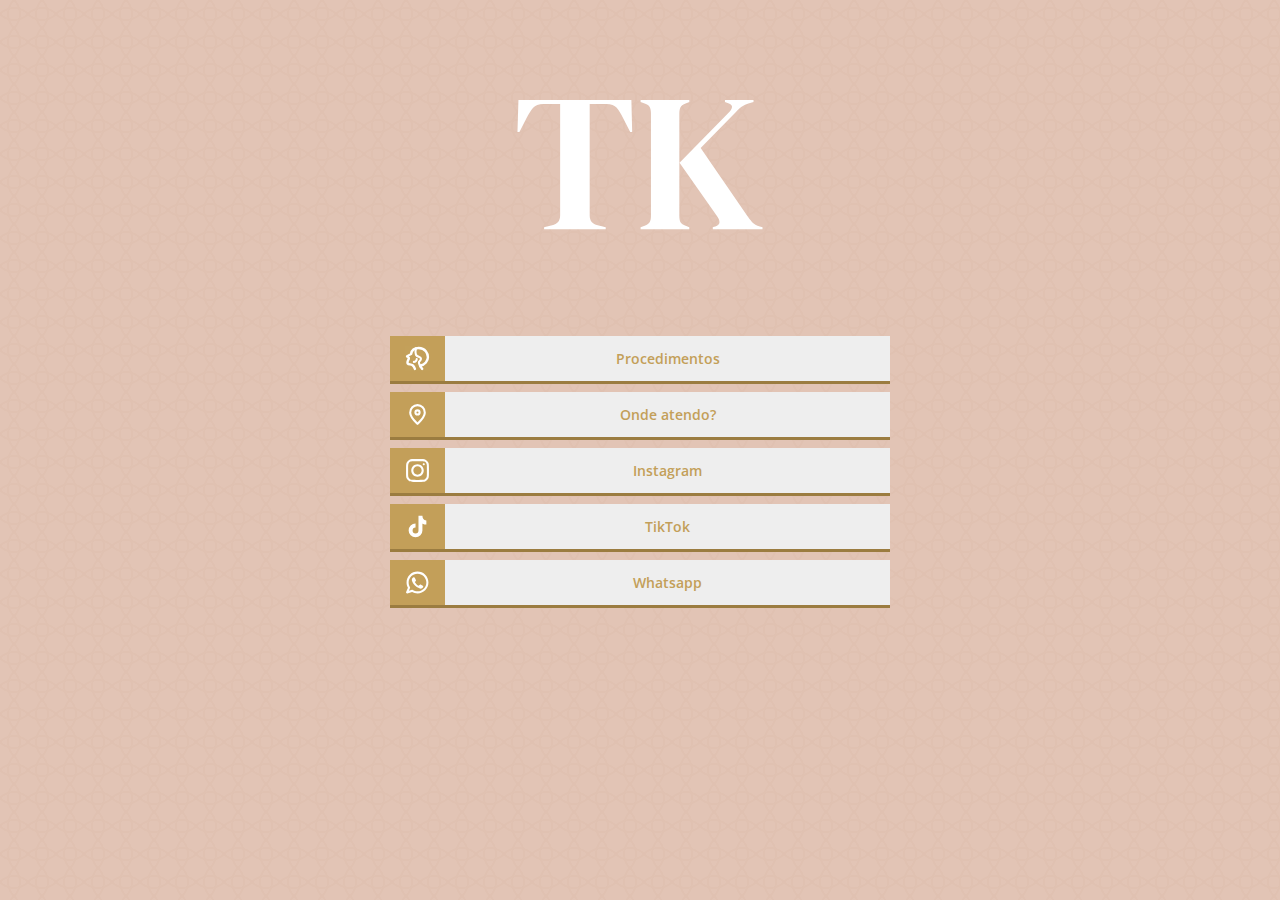
==== index.html @ b86bbc98 "initial commit" ====
<!DOCTYPE html>
<html lang="en">

<head>
    <meta charset="UTF-8">
    <meta name="viewport" content="width=device-width, initial-scale=1.0">
    <title>Document</title>
    <link rel="stylesheet" href="/assets/css/style.css">
    <link rel="stylesheet" href="/assets/css/logo.css">
</head>

<body>
    <div class="logo">
        <svg viewBox="0 0 447 238" fill="none" xmlns="http://www.w3.org/2000/svg">
            <path class="logo-K" d="M224.238 165V162.5L229.488 160.5C232.822 159.333 234.988 157.75 235.988 155.75C236.988 153.75 237.488 151.167 237.488 148V17.25C237.488 13.9167 236.988 11.25 235.988 9.25C234.988 7.25 232.822 5.66666 229.488 4.5L224.238 2.5V0H286.488V2.5L280.988 4.75C278.155 5.75 276.238 7.25 275.238 9.25C274.238 11.25 273.738 14 273.738 17.5V148.25C273.738 151.583 274.238 154.167 275.238 156C276.405 157.833 278.572 159.333 281.738 160.5L286.488 162.5V165H224.238ZM316.488 165V162.5L319.738 161.5C323.072 160.5 324.822 158.833 324.988 156.5C325.155 154.167 324.155 151.5 321.988 148.5L273.988 80.25L337.238 15.75C339.572 13.4167 340.822 11.1667 340.988 9.00001C341.322 6.83334 339.738 5.16666 336.238 3.99999L331.988 2.5V0H368.488V2.5L361.988 4.5C358.322 5.66666 355.405 7.08333 353.238 8.75001C351.072 10.4167 348.572 12.6667 345.738 15.5L300.988 61.25L359.738 147C362.238 150.667 364.572 153.667 366.738 156C369.072 158.333 372.322 160.167 376.488 161.5L379.988 162.5V165H316.488Z" fill="white"/>
            <path class="logo-T" d="M101 165V162.5L111.25 160C118.083 158.5 121.5 154.333 121.5 147.5V5H100.25C94.0833 5 89.6667 6.66667 87 10C84.3333 13.1667 81.5 17.5833 78.5 23.25L69.5 40.75H67L68.25 0H212.5L213.5 40.75H211L202 23.25C199.167 17.5833 196.417 13.1667 193.75 10C191.083 6.66667 186.667 5 180.5 5H159.25V147.5C159.25 154.333 162.667 158.5 169.5 160L179.75 162.5V165H101Z" fill="white"/>
            <g class="write-on" style="--d:1s">
                <path d="M310.575 237L320.838 213.735H323.148L333.411 237H330.606L328.032 231.06H315.921L313.38 237H310.575ZM321.96 216.903L316.911 228.783H327.075L322.026 216.903H321.96Z" fill="white"/>
                <path d="M291.03 237.297C288.742 237.297 286.784 236.813 285.156 235.845C283.528 234.877 282.274 233.502 281.394 231.72C280.536 229.938 280.107 227.815 280.107 225.351C280.107 222.909 280.536 220.797 281.394 219.015C282.274 217.233 283.528 215.858 285.156 214.89C286.784 213.922 288.742 213.438 291.03 213.438C292.636 213.438 294.11 213.691 295.452 214.197C296.816 214.703 297.971 215.44 298.917 216.408L297.861 218.619C296.849 217.673 295.793 216.991 294.693 216.573C293.615 216.133 292.416 215.913 291.096 215.913C288.478 215.913 286.476 216.738 285.09 218.388C283.704 220.038 283.011 222.359 283.011 225.351C283.011 228.365 283.704 230.697 285.09 232.347C286.476 233.997 288.478 234.822 291.096 234.822C292.416 234.822 293.615 234.613 294.693 234.195C295.793 233.755 296.849 233.062 297.861 232.116L298.917 234.327C297.971 235.273 296.816 236.01 295.452 236.538C294.11 237.044 292.636 237.297 291.03 237.297Z" fill="white"/>
                <path d="M262.292 237V213.735H264.998V237H262.292Z" fill="white"/>
                <path d="M237.919 237V216.078H229.471V213.735H249.106V216.078H240.658V237H237.919Z" fill="white"/>
                <path d="M203.16 237V213.735H217.845V216.012H205.8V224.064H217.152V226.341H205.8V234.723H217.845V237H203.16ZM209.958 211.755L213.852 206.079H216.855L212.004 211.755H209.958Z" fill="white"/>
                <path d="M178.787 237V216.078H170.339V213.735H189.974V216.078H181.526V237H178.787Z" fill="white"/>
                <path d="M150.553 237.297C148.727 237.297 147.077 237.066 145.603 236.604C144.129 236.12 142.853 235.427 141.775 234.525L142.732 232.347C143.854 233.205 145.031 233.843 146.263 234.261C147.495 234.679 148.925 234.888 150.553 234.888C152.533 234.888 153.996 234.525 154.942 233.799C155.91 233.051 156.394 232.072 156.394 230.862C156.394 229.894 156.042 229.124 155.338 228.552C154.656 227.98 153.501 227.529 151.873 227.199L148.441 226.506C146.373 226.066 144.822 225.351 143.788 224.361C142.776 223.349 142.27 222.007 142.27 220.335C142.27 218.949 142.622 217.739 143.326 216.705C144.052 215.671 145.053 214.868 146.329 214.296C147.605 213.724 149.079 213.438 150.751 213.438C152.313 213.438 153.765 213.691 155.107 214.197C156.449 214.681 157.582 215.385 158.506 216.309L157.549 218.421C156.559 217.519 155.514 216.87 154.414 216.474C153.314 216.056 152.082 215.847 150.718 215.847C148.98 215.847 147.594 216.254 146.56 217.068C145.526 217.86 145.009 218.916 145.009 220.236C145.009 221.292 145.328 222.128 145.966 222.744C146.626 223.36 147.693 223.811 149.167 224.097L152.599 224.823C154.821 225.285 156.46 225.989 157.516 226.935C158.594 227.859 159.133 229.124 159.133 230.73C159.133 232.028 158.781 233.172 158.077 234.162C157.395 235.152 156.405 235.922 155.107 236.472C153.831 237.022 152.313 237.297 150.553 237.297Z" fill="white"/>
                <path d="M113.882 237V213.735H128.567V216.012H116.522V224.064H127.874V226.341H116.522V234.723H128.567V237H113.882Z" fill="white"/>
            </g>
            <g>
                <path style="--d:1.55s" class="write-on" d="M431.978 112.624C430.799 112.624 429.863 112.243 429.17 111.48C428.546 110.648 428.234 109.677 428.234 108.568C428.234 107.528 428.477 106.523 428.962 105.552C429.725 103.957 430.695 102.397 431.874 100.872C433.122 99.2772 434.266 97.8906 435.306 96.7119C435.999 95.8106 436.346 95.0479 436.346 94.4239C436.346 93.5919 435.826 92.7599 434.786 91.9279C433.954 91.3732 433.191 90.6452 432.498 89.7439C432.013 89.0506 431.666 88.3572 431.458 87.6639C430.349 89.9519 428.927 92.6212 427.194 95.6719C425.53 98.6532 423.797 101.323 421.994 103.68C421.717 104.096 421.439 104.304 421.162 104.304C420.954 104.304 420.85 104.165 420.85 103.888C420.85 103.749 420.885 103.611 420.954 103.472C421.023 103.333 421.231 103.021 421.578 102.536C423.381 100.04 424.837 97.7172 425.946 95.5679C427.055 93.4186 428.026 91.4079 428.858 89.5359L431.146 84.4399C431.215 84.3012 431.285 84.1279 431.354 83.9199C431.493 83.6426 431.597 83.4692 431.666 83.3999C431.805 83.2612 431.943 83.1919 432.082 83.1919C432.359 83.1919 432.567 83.3306 432.706 83.6079C432.845 83.8852 432.845 84.2319 432.706 84.6479C432.567 85.4106 432.671 86.1732 433.018 86.9359C433.365 87.6986 433.815 88.3919 434.37 89.0159C434.925 89.5706 435.722 90.0906 436.762 90.5759C437.802 91.0612 438.738 91.6159 439.57 92.2399C440.402 92.8639 440.714 93.6612 440.506 94.6319C440.229 95.9492 439.501 97.2319 438.322 98.4799C437.143 99.7279 435.965 101.045 434.786 102.432C433.954 103.333 433.191 104.235 432.498 105.136C431.874 106.037 431.389 106.973 431.042 107.944C430.973 108.152 430.903 108.36 430.834 108.568C430.834 108.776 430.834 108.984 430.834 109.192C430.834 110.44 431.493 111.064 432.81 111.064C433.226 111.064 433.746 110.96 434.37 110.752C436.103 110.128 437.698 109.088 439.154 107.632C440.679 106.176 441.962 104.72 443.002 103.264C444.111 101.808 444.839 100.803 445.186 100.248C445.741 99.4159 446.087 98.9999 446.226 98.9999C446.434 98.9999 446.538 99.1732 446.538 99.5199C446.538 99.8666 446.434 100.213 446.226 100.56C444.701 102.987 442.967 105.275 441.026 107.424C439.085 109.573 437.005 111.099 434.786 112C433.746 112.416 432.81 112.624 431.978 112.624Z" fill="#C49F59"/>
                <path style="--d:1.45s" class="write-on" d="M408.074 112.832C405.232 112.832 403.152 112.208 401.834 110.96C400.517 109.643 399.858 107.909 399.858 105.76C399.858 105.205 399.893 104.651 399.962 104.096C400.101 103.472 400.24 102.848 400.378 102.224C400.725 100.976 401.28 99.5201 402.042 97.8561C402.874 96.1921 403.88 94.5627 405.058 92.9681C406.237 91.3734 407.52 90.0561 408.906 89.0161C410.293 87.9761 411.749 87.4561 413.274 87.4561C414.522 87.4561 415.458 87.9067 416.082 88.8081C416.776 89.7094 417.122 90.7841 417.122 92.0321C417.122 93.3494 416.706 94.7014 415.874 96.0881C415.112 97.4054 414.072 98.4801 412.754 99.312C411.229 100.352 409.496 100.872 407.554 100.872C406.306 100.872 405.162 100.629 404.122 100.144C403.082 102.224 402.562 104.269 402.562 106.28C402.562 107.736 402.978 108.984 403.81 110.024C404.642 111.064 406.029 111.584 407.97 111.584C410.328 111.584 412.408 111.029 414.21 109.92C416.013 108.741 417.677 107.216 419.202 105.344C420.797 103.472 422.322 101.461 423.778 99.312C423.986 99.1041 424.125 99.0001 424.194 99.0001C424.402 99.0001 424.506 99.1734 424.506 99.5201C424.506 99.8667 424.402 100.213 424.194 100.56C422.946 102.501 421.525 104.408 419.93 106.28C418.405 108.152 416.672 109.712 414.73 110.96C412.789 112.208 410.57 112.832 408.074 112.832ZM406.514 99.4161C408.317 99.4161 410.016 98.7921 411.61 97.5441C412.373 96.9894 413.032 96.3307 413.586 95.5681C414.141 94.8054 414.522 94.0427 414.73 93.2801C414.938 92.5174 415.042 91.8587 415.042 91.3041C415.042 89.7094 414.453 88.912 413.274 88.912C412.512 88.912 411.645 89.3627 410.674 90.2641C409.842 91.0267 408.976 91.9974 408.074 93.1761C407.242 94.3547 406.514 95.4987 405.89 96.6081C405.266 97.6481 404.85 98.4107 404.642 98.896C405.128 99.2427 405.752 99.4161 406.514 99.4161Z" fill="#C49F59"/>
                <path style="--d:1.35s" class="write-on" d="M388.104 113.04C386.995 113.04 386.024 112.589 385.192 111.688C384.36 110.787 383.944 109.365 383.944 107.424C383.944 105.968 384.221 104.339 384.776 102.536C385.4 100.664 386.197 98.7921 387.168 96.9201C388.139 95.0481 389.144 93.3841 390.184 91.9281C388.797 92.6908 387.133 93.9041 385.192 95.5681C383.32 97.2321 381.517 99.0695 379.784 101.08C378.051 103.021 376.699 104.859 375.728 106.592C375.381 107.216 374.792 107.667 373.96 107.944C373.197 108.152 372.885 108.117 373.024 107.84C373.093 107.771 373.371 107.181 373.856 106.072C374.411 104.893 374.965 103.68 375.52 102.432C376.075 101.184 376.421 100.352 376.56 99.9361C377.115 98.5495 377.496 97.4055 377.704 96.5041C377.981 95.5335 378.12 94.8055 378.12 94.3201C378.12 93.5575 377.843 93.1761 377.288 93.1761C376.664 93.1761 375.763 93.6615 374.584 94.6321C373.475 95.5335 372.365 96.5735 371.256 97.7521C370.216 98.8615 369.453 99.7281 368.968 100.352C368.275 101.184 367.443 102.259 366.472 103.576C365.571 104.824 364.704 106.107 363.872 107.424C363.109 108.741 362.589 109.92 362.312 110.96C362.243 111.237 362.173 111.48 362.104 111.688C362.035 111.827 361.965 111.965 361.896 112.104C361.619 112.589 361.237 112.555 360.752 112C360.197 111.376 359.92 110.371 359.92 108.984C359.92 107.528 360.163 105.899 360.648 104.096C361.203 102.224 361.827 100.525 362.52 99.0001C363.213 97.5441 363.837 96.2615 364.392 95.1521C365.016 94.0428 365.432 93.3495 365.64 93.0721C366.403 92.1015 367.2 91.3041 368.032 90.6801C368.864 90.0561 369.696 89.7441 370.528 89.7441C370.944 89.7441 371.256 89.8481 371.464 90.0561C371.741 90.2641 371.776 90.4375 371.568 90.5761C371.013 90.8535 370.285 91.6161 369.384 92.8641C368.483 94.0428 367.547 95.4295 366.576 97.0241C365.952 98.1335 365.155 99.6241 364.184 101.496C363.213 103.368 362.659 104.963 362.52 106.28C362.52 106.835 362.659 107.077 362.936 107.008C363.768 105.621 364.565 104.339 365.328 103.16C366.16 101.981 367.096 100.768 368.136 99.5201C369.176 98.2721 370.355 96.9895 371.672 95.6721C372.989 94.2855 374.272 93.1415 375.52 92.2401C376.837 91.2695 377.877 90.8188 378.64 90.8881C379.541 90.9575 380.165 91.2348 380.512 91.7201C380.859 92.2055 381.032 92.7948 381.032 93.4881C381.032 94.5975 380.789 95.7415 380.304 96.9201C379.819 98.0988 379.403 99.0695 379.056 99.8321L378.64 100.872C379.68 99.4855 380.963 98.0295 382.488 96.5041C384.013 94.9788 385.573 93.6268 387.168 92.4481C388.763 91.2001 390.149 90.3681 391.328 89.9521C392.021 89.6748 392.68 89.5361 393.304 89.5361C393.928 89.5361 394.24 89.7441 394.24 90.1601C394.24 90.2988 394.067 90.6455 393.72 91.2001C392.125 93.3495 390.704 95.5335 389.456 97.7521C388.208 99.9708 387.376 102.467 386.96 105.24C386.891 105.656 386.821 106.072 386.752 106.488C386.752 106.835 386.752 107.181 386.752 107.528C386.752 108.637 386.925 109.608 387.272 110.44C387.619 111.203 388.243 111.584 389.144 111.584C390.461 111.584 391.813 110.995 393.2 109.816C394.587 108.568 395.973 107.008 397.36 105.136C398.747 103.195 400.099 101.253 401.416 99.3121C401.555 99.1041 401.659 99.0001 401.728 99.0001C401.936 99.0001 402.04 99.1735 402.04 99.5201C402.04 99.9361 401.867 100.421 401.52 100.976C400.341 102.779 399.024 104.616 397.568 106.488C396.181 108.36 394.691 109.92 393.096 111.168C391.501 112.416 389.837 113.04 388.104 113.04Z" fill="#C49F59"/>
                <path style="--d:1.25s" class="write-on" d="M346.832 112.832C343.99 112.832 341.91 112.208 340.592 110.96C339.275 109.643 338.616 107.909 338.616 105.76C338.616 105.205 338.651 104.651 338.72 104.096C338.859 103.472 338.998 102.848 339.136 102.224C339.483 100.976 340.038 99.5201 340.8 97.8561C341.632 96.1921 342.638 94.5627 343.816 92.9681C344.995 91.3734 346.278 90.0561 347.664 89.0161C349.051 87.9761 350.507 87.4561 352.032 87.4561C353.28 87.4561 354.216 87.9067 354.84 88.8081C355.534 89.7094 355.88 90.7841 355.88 92.0321C355.88 93.3494 355.464 94.7014 354.632 96.0881C353.87 97.4054 352.83 98.4801 351.512 99.312C349.987 100.352 348.254 100.872 346.312 100.872C345.064 100.872 343.92 100.629 342.88 100.144C341.84 102.224 341.32 104.269 341.32 106.28C341.32 107.736 341.736 108.984 342.568 110.024C343.4 111.064 344.787 111.584 346.728 111.584C349.086 111.584 351.166 111.029 352.968 109.92C354.771 108.741 356.435 107.216 357.96 105.344C359.555 103.472 361.08 101.461 362.536 99.312C362.744 99.1041 362.883 99.0001 362.952 99.0001C363.16 99.0001 363.264 99.1734 363.264 99.5201C363.264 99.8667 363.16 100.213 362.952 100.56C361.704 102.501 360.283 104.408 358.688 106.28C357.163 108.152 355.43 109.712 353.488 110.96C351.547 112.208 349.328 112.832 346.832 112.832ZM345.272 99.4161C347.075 99.4161 348.774 98.7921 350.368 97.5441C351.131 96.9894 351.79 96.3307 352.344 95.5681C352.899 94.8054 353.28 94.0427 353.488 93.2801C353.696 92.5174 353.8 91.8587 353.8 91.3041C353.8 89.7094 353.211 88.912 352.032 88.912C351.27 88.912 350.403 89.3627 349.432 90.2641C348.6 91.0267 347.734 91.9974 346.832 93.1761C346 94.3547 345.272 95.4987 344.648 96.6081C344.024 97.6481 343.608 98.4107 343.4 98.896C343.886 99.2427 344.51 99.4161 345.272 99.4161Z" fill="#C49F59"/>
                <path style="--d:1.15s" class="write-on" d="M326.139 115.105C325.372 115.105 324.606 114.952 323.839 114.645C323.072 114.415 322.344 114.147 321.654 113.84C319.661 112.69 317.591 110.697 315.444 107.86C313.374 105.023 311.381 101.803 309.464 98.1999C307.624 94.5966 306.014 91.0316 304.634 87.5049C303.331 83.9016 302.411 80.7966 301.874 78.1899L301.759 78.3049C299.842 79.9916 297.696 81.8699 295.319 83.9399C292.942 85.9333 291.102 87.8883 289.799 89.8049C287.882 93.2549 286.349 96.4749 285.199 99.4649C284.126 102.378 283.589 104.793 283.589 106.71C283.589 108.013 283.857 108.972 284.394 109.585C284.854 110.275 285.084 110.85 285.084 111.31C285.084 112.077 284.624 112.307 283.704 112C281.787 111.157 280.829 109.355 280.829 106.595C280.829 104.142 281.481 101.19 282.784 97.7399C284.164 94.2899 285.966 90.5333 288.189 86.4699C290.412 82.4066 292.904 78.3049 295.664 74.1649C298.424 69.9483 301.222 65.9233 304.059 62.0899C306.972 58.2566 309.732 54.8449 312.339 51.8549C311.419 51.0883 310.116 50.5133 308.429 50.1299C306.742 49.7466 304.979 49.5166 303.139 49.4399C301.299 49.2866 299.727 49.2483 298.424 49.3249C297.121 49.3249 296.354 49.3249 296.124 49.3249C292.061 49.6316 288.112 50.1299 284.279 50.8199C280.522 51.4333 277.647 52.1616 275.654 53.0049C273.737 53.7716 272.204 54.6149 271.054 55.5349C269.904 56.3783 269.329 57.2983 269.329 58.2949C269.329 59.5983 270.479 60.9016 272.779 62.2049C272.932 62.3583 273.009 62.5116 273.009 62.6649C273.009 62.8949 272.932 63.0866 272.779 63.2399C272.626 63.3933 272.434 63.4316 272.204 63.3549C270.671 62.5116 269.521 61.5533 268.754 60.4799C268.064 59.4066 267.719 58.3716 267.719 57.3749C267.719 56.0716 268.256 54.8449 269.329 53.6949C270.402 52.5449 271.897 51.5866 273.814 50.8199C275.041 50.3599 277.034 49.8999 279.794 49.4399C282.554 48.9033 285.659 48.4816 289.109 48.1749C292.636 47.8683 296.086 47.7149 299.459 47.7149C303.446 47.7149 306.934 48.0216 309.924 48.6349C312.914 49.1716 314.601 50.2066 314.984 51.7399V51.9699C314.984 52.6599 314.831 53.3883 314.524 54.1549C314.294 54.8449 314.064 55.1133 313.834 54.9599L312.799 56.3399C309.732 60.0199 306.551 64.1599 303.254 68.7599C299.957 73.3599 296.929 77.9216 294.169 82.4449C295.396 81.4483 296.622 80.4516 297.849 79.4549C299.076 78.4583 300.302 77.3849 301.529 76.2349C301.452 75.3149 301.644 74.5866 302.104 74.0499C302.564 73.4366 303.024 73.1299 303.484 73.1299C303.944 73.1299 304.289 73.3599 304.519 73.8199C307.969 70.5999 312.071 67.2649 316.824 63.8149C321.577 60.3649 326.599 57.1449 331.889 54.1549C337.256 51.0883 342.546 48.6349 347.759 46.7949C352.972 44.8783 357.764 43.9199 362.134 43.9199C362.977 43.9199 363.744 43.9583 364.434 44.0349C365.201 44.1116 365.929 44.2266 366.619 44.3799C367.386 44.6099 367.769 44.9933 367.769 45.5299C367.769 45.9899 367.539 46.3733 367.079 46.6799C366.696 46.9866 366.159 47.1016 365.469 47.0249C364.319 46.7949 363.092 46.6799 361.789 46.6799C357.956 46.6799 353.547 47.5233 348.564 49.2099C343.581 50.8966 338.444 53.1583 333.154 55.9949C327.864 58.7549 322.766 61.8216 317.859 65.1949C312.952 68.5683 308.659 71.9033 304.979 75.1999C305.362 76.7333 306.014 78.8799 306.934 81.6399C307.931 84.3999 309.081 87.4283 310.384 90.7249C311.764 93.9449 313.182 97.0883 314.639 100.155C316.172 103.222 317.667 105.905 319.124 108.205C320.657 110.428 322.114 111.923 323.494 112.69C324.337 113.15 325.219 113.38 326.139 113.38C327.672 113.38 329.014 112.92 330.164 112C331.314 111.003 332.272 109.892 333.039 108.665C333.882 107.362 334.534 106.288 334.994 105.445C335.224 105.062 335.531 104.87 335.914 104.87C336.297 104.87 336.489 105.062 336.489 105.445C336.489 105.598 336.451 105.675 336.374 105.675C335.914 106.825 335.224 108.167 334.304 109.7C333.384 111.157 332.234 112.422 330.854 113.495C329.551 114.568 327.979 115.105 326.139 115.105Z" fill="#C49F59"/>
                <path style="--d:1.05s" class="write-on" d="M226.669 113.696C225.185 113.696 223.842 113.59 222.641 113.378C221.51 113.166 220.662 112.954 220.097 112.742C219.319 112.459 218.719 112.106 218.295 111.682C217.941 111.187 217.765 110.763 217.765 110.41C217.765 109.915 218.012 109.668 218.507 109.668C218.86 109.668 219.284 109.88 219.779 110.304C220.768 111.152 221.722 111.647 222.641 111.788C223.418 111.788 224.443 111.682 225.715 111.47C226.987 111.187 227.87 110.799 228.365 110.304C229.213 109.456 229.637 108.608 229.637 107.76C229.637 107.195 229.46 106.665 229.107 106.17C228.824 105.605 228.4 105.075 227.835 104.58C226.916 103.803 225.997 103.025 225.079 102.248C224.16 101.4 223.383 100.481 222.747 99.4921C221.757 97.9374 221.263 96.4181 221.263 94.9341C221.263 92.6727 222.005 90.5527 223.489 88.5741C225.043 86.5954 226.704 84.9701 228.471 83.6981C230.379 82.3554 232.322 81.6841 234.301 81.6841C235.361 81.6841 236.35 81.9314 237.269 82.4261C238.187 82.8501 238.894 83.5567 239.389 84.5461C239.459 84.6874 239.495 84.8641 239.495 85.0761C239.495 85.5001 239.353 85.7827 239.071 85.9241C238.788 86.0654 238.576 85.9241 238.435 85.5001C238.011 84.3694 236.845 83.8041 234.937 83.8041C233.806 83.8041 232.569 84.0161 231.227 84.4401C229.955 84.8641 228.93 85.3587 228.153 85.9241C225.75 87.7614 224.549 90.1288 224.549 93.0261C224.549 95.0754 225.22 96.9128 226.563 98.5381C227.481 99.6688 228.435 100.729 229.425 101.718C230.485 102.637 231.368 103.555 232.075 104.474C232.781 105.322 233.029 106.17 232.817 107.018C232.463 108.573 231.439 109.845 229.743 110.834C228.117 111.753 226.598 112.283 225.185 112.424C225.609 112.495 226.386 112.53 227.517 112.53C231.545 112.53 234.972 111.187 237.799 108.502C240.696 105.817 243.346 102.637 245.749 98.9621C245.89 98.7501 246.031 98.6441 246.173 98.6441C246.314 98.6441 246.385 98.8207 246.385 99.1741C246.385 99.5981 246.208 100.093 245.855 100.658C243.169 104.757 240.378 107.972 237.481 110.304C234.654 112.565 231.05 113.696 226.669 113.696Z" fill="#C49F59"/>
                <path style="--d:0.95s" class="write-on" d="M203.789 112.848C200.892 112.848 198.772 112.212 197.429 110.94C196.087 109.597 195.415 107.831 195.415 105.64C195.415 105.075 195.451 104.509 195.521 103.944C195.663 103.308 195.804 102.672 195.945 102.036C196.299 100.764 196.864 99.2799 197.641 97.5839C198.489 95.8879 199.514 94.2272 200.715 92.6019C201.917 90.9765 203.224 89.6339 204.637 88.5739C206.051 87.5139 207.535 86.9839 209.089 86.9839C210.361 86.9839 211.315 87.4432 211.951 88.3619C212.658 89.2806 213.011 90.3759 213.011 91.6479C213.011 92.9906 212.587 94.3686 211.739 95.7819C210.962 97.1246 209.902 98.2199 208.559 99.0679C207.005 100.128 205.238 100.658 203.259 100.658C201.987 100.658 200.821 100.411 199.761 99.9159C198.701 102.036 198.171 104.121 198.171 106.17C198.171 107.654 198.595 108.926 199.443 109.986C200.291 111.046 201.705 111.576 203.683 111.576C206.086 111.576 208.206 111.011 210.043 109.88C211.881 108.679 213.577 107.124 215.131 105.216C216.757 103.308 218.311 101.259 219.795 99.0679C220.007 98.8559 220.149 98.7499 220.219 98.7499C220.431 98.7499 220.537 98.9266 220.537 99.2799C220.537 99.6332 220.431 99.9865 220.219 100.34C218.947 102.319 217.499 104.262 215.873 106.17C214.319 108.078 212.552 109.668 210.573 110.94C208.595 112.212 206.333 112.848 203.789 112.848ZM202.199 99.1739C204.037 99.1739 205.768 98.5379 207.393 97.2659C208.171 96.7006 208.842 96.0292 209.407 95.2519C209.973 94.4746 210.361 93.6972 210.573 92.9199C210.785 92.1425 210.891 91.4712 210.891 90.9059C210.891 89.2806 210.291 88.4679 209.089 88.4679C208.312 88.4679 207.429 88.9272 206.439 89.8459C205.591 90.6232 204.708 91.6125 203.789 92.8139C202.941 94.0152 202.199 95.1812 201.563 96.3119C200.927 97.3719 200.503 98.1492 200.291 98.6439C200.786 98.9972 201.422 99.1739 202.199 99.1739Z" fill="#C49F59"/>
                <path style="--d:0.85s" class="write-on" d="M182.916 112.636C181.715 112.636 180.761 112.247 180.054 111.47C179.418 110.622 179.1 109.632 179.1 108.502C179.1 107.442 179.348 106.417 179.842 105.428C180.62 103.802 181.609 102.212 182.81 100.658C184.082 99.0324 185.248 97.619 186.308 96.4177C187.015 95.499 187.368 94.7217 187.368 94.0857C187.368 93.2377 186.838 92.3897 185.778 91.5417C184.93 90.9764 184.153 90.2344 183.446 89.3157C182.952 88.609 182.598 87.9024 182.386 87.1957C181.256 89.5277 179.807 92.2484 178.04 95.3577C176.344 98.3964 174.578 101.117 172.74 103.52C172.458 103.944 172.175 104.156 171.892 104.156C171.68 104.156 171.574 104.014 171.574 103.732C171.574 103.59 171.61 103.449 171.68 103.308C171.751 103.166 171.963 102.848 172.316 102.354C174.154 99.8097 175.638 97.4424 176.768 95.2517C177.899 93.061 178.888 91.0117 179.736 89.1037L182.068 83.9097C182.139 83.7684 182.21 83.5917 182.28 83.3797C182.422 83.097 182.528 82.9204 182.598 82.8497C182.74 82.7084 182.881 82.6377 183.022 82.6377C183.305 82.6377 183.517 82.779 183.658 83.0617C183.8 83.3444 183.8 83.6977 183.658 84.1217C183.517 84.899 183.623 85.6764 183.976 86.4537C184.33 87.231 184.789 87.9377 185.354 88.5737C185.92 89.139 186.732 89.669 187.792 90.1637C188.852 90.6584 189.806 91.2237 190.654 91.8597C191.502 92.4957 191.82 93.3084 191.608 94.2977C191.326 95.6404 190.584 96.9477 189.382 98.2197C188.181 99.4917 186.98 100.834 185.778 102.248C184.93 103.166 184.153 104.085 183.446 105.004C182.81 105.922 182.316 106.876 181.962 107.866C181.892 108.078 181.821 108.29 181.75 108.502C181.75 108.714 181.75 108.926 181.75 109.138C181.75 110.41 182.422 111.046 183.764 111.046C184.188 111.046 184.718 110.94 185.354 110.728C187.121 110.092 188.746 109.032 190.23 107.548C191.785 106.064 193.092 104.58 194.152 103.096C195.283 101.612 196.025 100.587 196.378 100.022C196.944 99.1737 197.297 98.7497 197.438 98.7497C197.65 98.7497 197.756 98.9264 197.756 99.2797C197.756 99.633 197.65 99.9864 197.438 100.34C195.884 102.813 194.117 105.145 192.138 107.336C190.16 109.526 188.04 111.081 185.778 112C184.718 112.424 183.764 112.636 182.916 112.636Z" fill="#C49F59"/>
                <path style="--d:0.75s" class="write-on" d="M141.283 141.892C139.163 141.892 137.715 141.256 136.937 139.984C136.513 139.207 136.301 138.394 136.301 137.546C136.301 136.698 136.513 135.779 136.937 134.79C137.291 133.801 137.75 132.811 138.315 131.822C139.305 130.197 140.471 128.607 141.813 127.052C143.156 125.497 144.463 124.084 145.735 122.812C147.078 121.54 148.173 120.551 149.021 119.844C150.435 118.643 152.166 117.229 154.215 115.604C156.265 113.979 158.349 112.601 160.469 111.47C160.611 111.399 160.752 111.364 160.893 111.364C161.105 111.364 161.211 111.47 161.211 111.682C161.211 112.106 161.035 112.389 160.681 112.53C159.763 113.025 158.597 113.767 157.183 114.756C155.77 115.816 154.357 116.876 152.943 117.936C151.601 119.067 150.47 120.056 149.551 120.904C148.845 121.54 147.855 122.494 146.583 123.766C145.382 125.038 144.181 126.451 142.979 128.006C141.707 129.631 140.647 131.257 139.799 132.882C139.517 133.447 139.199 134.189 138.845 135.108C138.492 136.097 138.315 137.016 138.315 137.864C138.315 138.571 138.527 139.136 138.951 139.56C139.305 140.055 139.976 140.302 140.965 140.302C142.449 140.302 143.969 139.772 145.523 138.712C147.078 137.652 148.597 136.309 150.081 134.684C151.565 133.129 152.873 131.539 154.003 129.914C155.205 128.359 156.123 127.017 156.759 125.886C158.455 123.059 159.975 119.985 161.317 116.664C162.731 113.413 163.826 110.057 164.603 106.594C165.381 103.131 165.628 99.8454 165.345 96.736C165.275 95.3227 164.957 93.9447 164.391 92.602C164.109 94.8634 163.261 97.266 161.847 99.81C160.505 102.354 159.127 104.474 157.713 106.17C156.583 107.513 155.381 108.749 154.109 109.88C152.908 110.94 151.707 111.682 150.505 112.106C149.445 112.53 148.527 112.742 147.749 112.742C146.477 112.742 145.559 112.318 144.993 111.47C144.428 110.622 144.145 109.562 144.145 108.29C144.145 107.301 144.251 106.347 144.463 105.428C144.605 105.004 144.958 103.944 145.523 102.248C146.159 100.552 146.972 98.6794 147.961 96.63C149.021 94.5807 150.152 92.814 151.353 91.33C152.555 89.7754 153.791 88.998 155.063 88.998C155.629 88.998 155.911 89.1394 155.911 89.422C155.911 89.7047 155.77 89.9874 155.487 90.27C154.074 91.966 152.731 93.98 151.459 96.312C150.258 98.5734 149.233 100.729 148.385 102.778C147.608 104.827 147.149 106.382 147.007 107.442C146.795 109.703 147.467 110.834 149.021 110.834C150.293 110.834 151.601 110.339 152.943 109.35C154.286 108.29 155.593 106.947 156.865 105.322C158.42 103.343 159.692 101.294 160.681 99.174C161.671 97.054 162.377 95.2167 162.801 93.662C162.943 93.238 163.084 92.7787 163.225 92.284C163.437 91.7894 163.543 91.2947 163.543 90.8V90.694C163.543 90.1994 163.932 89.952 164.709 89.952C165.204 89.952 165.663 90.27 166.087 90.906C167.43 93.0967 168.101 95.9587 168.101 99.492C168.101 102.531 167.642 105.781 166.723 109.244C165.875 112.707 164.674 116.134 163.119 119.526C161.635 122.989 159.904 126.204 157.925 129.172C155.947 132.211 153.827 134.79 151.565 136.91C149.375 139.03 147.184 140.479 144.993 141.256C143.651 141.68 142.414 141.892 141.283 141.892Z" fill="#C49F59"/>
                <path style="--d:0.65s" class="write-on" d="M133.437 113.06C132.306 113.06 131.317 112.601 130.469 111.682C129.621 110.763 129.197 109.315 129.197 107.336C129.197 105.852 129.479 104.191 130.045 102.354C130.681 100.446 131.493 98.538 132.483 96.63C133.472 94.722 134.497 93.026 135.557 91.542C134.143 92.3193 132.447 93.556 130.469 95.252C128.561 96.948 126.723 98.8207 124.957 100.87C123.19 102.849 121.812 104.721 120.823 106.488C120.469 107.124 119.869 107.583 119.021 107.866C118.243 108.078 117.925 108.043 118.067 107.76C118.137 107.689 118.42 107.089 118.915 105.958C119.48 104.757 120.045 103.52 120.611 102.248C121.176 100.976 121.529 100.128 121.671 99.704C122.236 98.2907 122.625 97.1247 122.837 96.206C123.119 95.2167 123.261 94.4747 123.261 93.98C123.261 93.2027 122.978 92.814 122.413 92.814C121.777 92.814 120.858 93.3087 119.657 94.298C118.526 95.2167 117.395 96.2767 116.265 97.478C115.205 98.6087 114.427 99.492 113.933 100.128C113.226 100.976 112.378 102.071 111.389 103.414C110.47 104.686 109.587 105.993 108.739 107.336C107.961 108.679 107.431 109.88 107.149 110.94C107.078 111.223 107.007 111.47 106.937 111.682C106.866 111.823 106.795 111.965 106.725 112.106C106.442 112.601 106.053 112.565 105.559 112C104.993 111.364 104.711 110.339 104.711 108.926C104.711 107.442 104.958 105.781 105.453 103.944C106.018 102.036 106.654 100.305 107.361 98.75C108.067 97.266 108.703 95.9587 109.269 94.828C109.905 93.6973 110.329 92.9907 110.541 92.708C111.318 91.7187 112.131 90.906 112.979 90.27C113.827 89.634 114.675 89.316 115.523 89.316C115.947 89.316 116.265 89.422 116.477 89.634C116.759 89.846 116.795 90.0227 116.583 90.164C116.017 90.4467 115.275 91.224 114.357 92.496C113.438 93.6973 112.484 95.1107 111.495 96.736C110.859 97.8667 110.046 99.386 109.057 101.294C108.067 103.202 107.502 104.827 107.361 106.17C107.361 106.735 107.502 106.983 107.785 106.912C108.633 105.499 109.445 104.191 110.223 102.99C111.071 101.789 112.025 100.552 113.085 99.28C114.145 98.008 115.346 96.7007 116.689 95.358C118.031 93.9447 119.339 92.7787 120.611 91.86C121.953 90.8707 123.013 90.4113 123.791 90.482C124.709 90.5527 125.345 90.8353 125.699 91.33C126.052 91.8247 126.229 92.4253 126.229 93.132C126.229 94.2627 125.981 95.4287 125.487 96.63C124.992 97.8313 124.568 98.8207 124.215 99.598L123.791 100.658C124.851 99.2447 126.158 97.7607 127.713 96.206C129.267 94.6513 130.857 93.2733 132.483 92.072C134.108 90.8 135.521 89.952 136.723 89.528C137.429 89.2453 138.101 89.104 138.737 89.104C139.373 89.104 139.691 89.316 139.691 89.74C139.691 89.8813 139.514 90.2347 139.161 90.8C137.535 92.9907 136.087 95.2167 134.815 97.478C133.543 99.7393 132.695 102.283 132.271 105.11C132.2 105.534 132.129 105.958 132.059 106.382C132.059 106.735 132.059 107.089 132.059 107.442C132.059 108.573 132.235 109.562 132.589 110.41C132.942 111.187 133.578 111.576 134.497 111.576C135.839 111.576 137.217 110.975 138.631 109.774C140.044 108.502 141.457 106.912 142.871 105.004C144.284 103.025 145.662 101.047 147.005 99.068C147.146 98.856 147.252 98.75 147.323 98.75C147.535 98.75 147.641 98.9267 147.641 99.28C147.641 99.704 147.464 100.199 147.111 100.764C145.909 102.601 144.567 104.474 143.083 106.382C141.669 108.29 140.15 109.88 138.525 111.152C136.899 112.424 135.203 113.06 133.437 113.06Z" fill="#C49F59"/>
                <path style="--d:0.55s" class="write-on" d="M93.3671 112.742C92.0951 112.742 91.1411 112.318 90.5051 111.47C89.9398 110.622 89.6571 109.527 89.6571 108.184C89.6571 107.265 89.7631 106.347 89.9751 105.428C90.0458 105.287 90.1518 104.969 90.2931 104.474C90.4344 103.909 90.6464 103.273 90.9291 102.566C89.9398 104.121 88.6678 105.852 87.1131 107.76C85.6291 109.597 83.9684 110.975 82.1311 111.894C81.0711 112.389 80.0111 112.636 78.9511 112.636C77.5378 112.636 76.4071 112.106 75.5591 111.046C74.7111 109.915 74.2871 108.361 74.2871 106.382C74.2871 104.757 74.6404 103.025 75.3471 101.188C76.0538 99.2802 77.0784 97.3368 78.4211 95.3582C79.2691 94.0862 80.3644 92.8495 81.7071 91.6482C83.0498 90.4468 84.4984 89.4575 86.0531 88.6802C87.6078 87.9028 89.0918 87.5142 90.5051 87.5142C91.9184 87.5142 93.1198 87.9028 94.1091 88.6802C95.0984 89.4575 95.6284 90.6235 95.6991 92.1782C95.6991 92.3902 95.5931 92.5668 95.3811 92.7082C95.2398 92.7788 95.0984 92.6728 94.9571 92.3902C94.1091 90.4822 92.7311 89.5282 90.8231 89.5282C89.5511 89.5282 88.2084 90.1288 86.7951 91.3302C85.3818 92.4608 84.0038 93.9095 82.6611 95.6762C81.3184 97.4428 80.1524 99.2095 79.1631 100.976C78.3151 102.531 77.6791 103.944 77.2551 105.216C76.9018 106.488 76.7251 107.583 76.7251 108.502C76.7251 110.41 77.4671 111.364 78.9511 111.364C79.7284 111.364 80.5764 111.117 81.4951 110.622C82.3431 110.127 83.3678 109.244 84.5691 107.972C85.8411 106.7 87.0778 105.287 88.2791 103.732C89.5511 102.177 90.6818 100.658 91.6711 99.1742C92.7311 97.6902 93.5084 96.5242 94.0031 95.6762C95.0631 93.9095 96.1584 92.3548 97.2891 91.0122C98.4198 89.6695 99.5504 88.9982 100.681 88.9982C101.246 88.9982 101.529 89.1395 101.529 89.4222C101.529 89.7048 101.388 89.9875 101.105 90.2702C99.6918 91.9662 98.3491 93.9802 97.0771 96.3122C95.8758 98.5735 94.8511 100.729 94.0031 102.778C93.2258 104.827 92.7664 106.382 92.6251 107.442C92.4131 109.703 93.0844 110.834 94.6391 110.834C94.8511 110.834 95.0631 110.834 95.2751 110.834C95.4871 110.763 95.7344 110.693 96.0171 110.622C97.5011 110.127 98.9498 109.209 100.363 107.866C101.776 106.523 103.084 105.075 104.285 103.52C105.486 101.895 106.476 100.481 107.253 99.2802C107.465 98.9975 107.642 98.8562 107.783 98.8562C107.995 98.8562 108.101 99.0328 108.101 99.3862C108.101 99.5982 107.995 99.8808 107.783 100.234C107.288 100.941 106.829 101.647 106.405 102.354C105.981 102.99 105.557 103.591 105.133 104.156C104.992 104.439 104.815 104.686 104.603 104.898C104.391 105.11 104.179 105.357 103.967 105.64C103.048 106.771 101.847 108.007 100.363 109.35C98.9498 110.622 97.5364 111.541 96.1231 112.106C95.0631 112.53 94.1444 112.742 93.3671 112.742Z" fill="#C49F59"/>
                <path style="--d:0.45s" class="write-on" d="M47.0923 112.53C46.5977 112.53 46.209 112.247 45.9263 111.682C45.6437 111.117 45.5023 110.445 45.5023 109.668C45.5023 108.537 45.6437 107.301 45.9263 105.958C46.2797 104.545 46.633 103.273 46.9863 102.142C47.3397 100.941 47.587 100.128 47.7283 99.7039C48.7177 97.0892 49.9897 94.1212 51.5443 90.7999C53.099 87.4079 54.9363 84.1219 57.0563 80.9419C59.247 77.6912 61.6497 74.8999 64.2643 72.5679C66.879 70.1652 69.7057 68.6106 72.7443 67.9039C73.0977 67.8332 73.4157 67.7979 73.6983 67.7979C74.0517 67.7272 74.3697 67.6919 74.6523 67.6919C75.783 67.6919 76.7017 67.9392 77.4083 68.4339C78.115 68.8579 78.5743 69.4232 78.7863 70.1299C78.7863 70.2006 78.7863 70.2712 78.7863 70.3419C78.857 70.4126 78.8923 70.5186 78.8923 70.6599C78.8923 71.0132 78.7863 71.1899 78.5743 71.1899C78.221 71.1899 78.009 70.9426 77.9383 70.4479C77.8677 70.0946 77.5497 69.8472 76.9843 69.7059C76.419 69.4939 75.783 69.3879 75.0763 69.3879C72.7443 69.3879 70.377 70.4126 67.9743 72.4619C65.6423 74.4406 63.3457 76.9846 61.0843 80.0939C58.8937 83.1326 56.8797 86.2772 55.0423 89.5279C53.2757 92.7786 51.827 95.6759 50.6963 98.2199C50.6257 98.3612 50.4137 98.8912 50.0603 99.8099C49.7777 100.729 49.4597 101.824 49.1063 103.096C48.753 104.368 48.4703 105.605 48.2583 106.806L51.1203 102.566C52.7457 100.163 54.7243 97.7606 57.0563 95.3579C59.3883 92.8846 61.9323 90.8706 64.6883 89.3159C64.971 89.1746 65.2537 89.0686 65.5363 88.9979C65.8897 88.9272 66.2077 88.8919 66.4903 88.8919C67.1263 88.8919 67.4443 89.1039 67.4443 89.5279C67.4443 89.6692 67.2677 90.0226 66.9143 90.5879C65.4303 92.5666 64.2643 94.6512 63.4163 96.8419C62.5683 98.9619 62.0383 101.294 61.8263 103.838C61.7557 105.393 61.897 106.841 62.2503 108.184C62.6743 109.527 63.5577 110.198 64.9003 110.198C66.3843 110.198 67.833 109.562 69.2463 108.29C70.7303 106.947 72.073 105.428 73.2743 103.732C74.5463 101.965 75.6417 100.411 76.5603 99.0679C76.7017 98.8559 76.8077 98.7499 76.8783 98.7499C77.0903 98.7499 77.1963 98.9619 77.1963 99.3859C77.1963 99.8099 77.0197 100.305 76.6663 100.87C75.5357 102.566 74.299 104.262 72.9563 105.958C71.6843 107.654 70.3063 109.067 68.8223 110.198C67.3383 111.329 65.713 111.894 63.9463 111.894C62.1797 111.894 60.9077 111.223 60.1303 109.88C59.353 108.537 58.9643 106.912 58.9643 105.004C58.9643 102.955 59.2823 100.764 59.9183 98.4319C60.625 96.0999 61.4377 94.1566 62.3563 92.6019C60.519 93.9446 58.611 95.6406 56.6323 97.6899C54.6537 99.6686 52.9577 101.789 51.5443 104.05C51.0497 104.969 50.343 106.135 49.4243 107.548C48.5057 108.891 47.9757 110.021 47.8343 110.94C47.6223 112 47.375 112.53 47.0923 112.53Z" fill="#C49F59"/>
                <path style="--d:0.35s" class="write-on" d="M7.12999 65.0798C4.98333 64.1598 3.37333 63.1632 2.29999 62.0898C1.30333 60.9398 0.804993 59.7898 0.804993 58.6398C0.804993 57.2598 1.53333 55.9182 2.98999 54.6148C4.52333 53.3115 6.66999 52.2382 9.42999 51.3948C10.6567 51.0115 12.765 50.6282 15.755 50.2448C18.745 49.7848 22.2717 49.3632 26.335 48.9798C30.3983 48.5965 34.6917 48.2898 39.215 48.0598C43.815 47.8298 48.3383 47.7148 52.785 47.7148C57.2317 47.7148 61.3717 47.8682 65.205 48.1748C69.0383 48.4815 72.22 49.0182 74.75 49.7848C77.28 50.4748 78.8133 51.4715 79.35 52.7748C79.58 53.2348 79.695 53.7715 79.695 54.3848C79.695 55.6882 79.235 57.1065 78.315 58.6398C77.395 60.0965 76.2833 61.4765 74.98 62.7798C74.6733 63.1632 74.3283 63.3548 73.945 63.3548C73.485 63.3548 73.255 63.1248 73.255 62.6648C73.255 62.3582 73.4083 62.0515 73.715 61.7448C75.785 59.5982 76.6283 57.5282 76.245 55.5348C76.015 54.3082 75.0567 53.3115 73.37 52.5448C71.6833 51.7782 69.5367 51.2032 66.93 50.8198C64.4 50.3598 61.6783 50.0532 58.765 49.8998C55.9283 49.7465 53.1683 49.6698 50.485 49.6698C48.415 49.6698 46.4983 49.7082 44.735 49.7848C43.0483 49.7848 41.7067 49.8232 40.71 49.8998C36.9533 50.0532 33.1967 50.3598 29.44 50.8198C25.76 51.2032 22.3867 51.6632 19.32 52.1998C16.33 52.6598 13.8767 53.1965 11.96 53.8098C9.35333 54.5765 7.20666 55.4582 5.51999 56.4548C3.90999 57.4515 3.10499 58.4865 3.10499 59.5598C3.10499 60.2498 3.44999 60.9782 4.13999 61.7448C4.90666 62.4348 6.13333 63.1248 7.81999 63.8148C8.04999 63.8915 8.16499 64.0448 8.16499 64.2748C8.16499 64.9648 7.81999 65.2332 7.12999 65.0798ZM25.875 119.015C24.1117 119.015 22.655 118.517 21.505 117.52C20.355 116.523 19.4733 115.297 18.86 113.84C18.0933 111.77 17.71 109.317 17.71 106.48C17.71 103.95 17.94 101.42 18.4 98.8898C18.9367 96.2832 19.5117 94.0215 20.125 92.1048C21.735 87.2748 23.92 82.4832 26.68 77.7298C29.5167 72.8998 32.5833 68.3382 35.88 64.0448C39.2533 59.7515 42.5117 55.8798 45.655 52.4298C45.8083 52.2765 46.23 52.1232 46.92 51.9698C47.61 51.7398 48.2617 51.6248 48.875 51.6248C49.8717 51.6248 50.37 51.8548 50.37 52.3148C50.37 52.7748 50.0633 53.3115 49.45 53.9248C46.23 57.3748 42.8567 61.3232 39.33 65.7698C35.8033 70.2165 32.545 74.9315 29.555 79.9148C26.565 84.8982 24.265 89.9198 22.655 94.9799C21.3517 99.0432 20.7 102.915 20.7 106.595C20.7 107.668 20.7767 108.78 20.93 109.93C21.0833 111.003 21.275 112.077 21.505 113.15C21.8883 114.607 22.655 115.757 23.805 116.6C25.0317 117.52 26.1817 117.827 27.255 117.52L27.715 117.405C28.3283 117.405 28.635 117.635 28.635 118.095C28.635 118.555 28.2133 118.823 27.37 118.9C27.0633 118.977 26.795 119.015 26.565 119.015C26.335 119.015 26.105 119.015 25.875 119.015Z" fill="#C49F59"/>
            </g>
        </svg> 
    </div>

    <div class="menu">
        <ul class="list">
            <li class="list__item teste">
                <a href="javascript:void(0);" class="modalToggle" data-id="procedimentos">
                    <div class="list__item-link">
                        <div class="list__item-icon">
                            <?xml version="1.0" encoding="utf-8"?><!-- Uploaded to: SVG Repo, www.svgrepo.com, Generator: SVG Repo Mixer Tools -->
                            <svg viewBox="0 0 48 48" fill="none" xmlns="http://www.w3.org/2000/svg">
                            <rect width="48" height="48" fill="white" fill-opacity="0.01"/>
                            <path d="M19.036 44C18.0561 40.8044 16.5778 38.422 14.6011 36.8531C11.636 34.4996 6.92483 35.9623 5.18458 33.5347C3.44433 31.1072 6.40382 26.6429 7.44234 24.0089C8.48086 21.3748 3.46179 20.4434 4.04776 19.6957C4.43842 19.1971 6.97471 17.7586 11.6567 15.38C12.987 7.79332 17.9008 4 26.3982 4C39.1441 4 44 14.8059 44 21.6789C44 28.5518 38.1201 35.9562 29.7441 37.5527C28.9951 38.6434 30.0754 40.7926 32.9848 44" stroke="currentColor" stroke-width="4.66685" stroke-linecap="round" stroke-linejoin="round"/>
                            <path d="M21.0218 4.58984C19.8339 9.81843 19.8339 13.8867 21.0218 16.7948C22.8038 21.1568 30.6808 20.4866 30.6808 24.5563C30.6808 28.626 26.0911 29.4084 26.7035 32.2319C27.1118 34.1142 28.02 36.5555 29.4279 39.5558" stroke="currentColor" stroke-width="4" stroke-linecap="round"/>
                            <path d="M17 30.5508C17.2354 30.5508 19.4004 30.4124 20.9589 28.7992C21.9979 27.7237 22.5173 26.4573 22.5173 25" stroke="currentColor" stroke-width="4" stroke-linecap="round"/>
                            </svg>
                        </div>
                        <span>
                            Procedimentos
                        </span>
                    </div>
                </a>
            </li>
            <li class="list__item">
                <a href="javascript:void(0);" class="modalToggle" data-id="atendimento">
                    <div class="list__item-link">
                        <div class="list__item-icon">
                            <?xml version="1.0" encoding="utf-8"?><!-- Uploaded to: SVG Repo, www.svgrepo.com, Generator: SVG Repo Mixer Tools -->
                            <svg viewBox="0 0 24 24" fill="none" xmlns="http://www.w3.org/2000/svg">
                            <path d="M12 21C15.5 17.4 19 14.1764 19 10.2C19 6.22355 15.866 3 12 3C8.13401 3 5 6.22355 5 10.2C5 14.1764 8.5 17.4 12 21Z" stroke="currentColor" stroke-width="2" stroke-linecap="round" stroke-linejoin="round"/>
                            <path d="M12 12C13.1046 12 14 11.1046 14 10C14 8.89543 13.1046 8 12 8C10.8954 8 10 8.89543 10 10C10 11.1046 10.8954 12 12 12Z" stroke="currentColor" stroke-width="2" stroke-linecap="round" stroke-linejoin="round"/>
                            </svg>
                        </div>
                        <span>Onde atendo?</span>
                    </div>
                </a>
            </li>
            <!-- <li class="list__item">
                <div class="list__item-link">
                    <div class="list__item-icon">
                        <?xml version="1.0" encoding="utf-8"?>
                        <svg viewBox="0 0 24 24" fill="currentColor" xmlns="http://www.w3.org/2000/svg">
                        <path fill-rule="evenodd" clip-rule="evenodd" d="M3.50002 12C3.50002 7.30558 7.3056 3.5 12 3.5C16.6944 3.5 20.5 7.30558 20.5 12C20.5 16.6944 16.6944 20.5 12 20.5C10.3278 20.5 8.77127 20.0182 7.45798 19.1861C7.21357 19.0313 6.91408 18.9899 6.63684 19.0726L3.75769 19.9319L4.84173 17.3953C4.96986 17.0955 4.94379 16.7521 4.77187 16.4751C3.9657 15.176 3.50002 13.6439 3.50002 12ZM12 1.5C6.20103 1.5 1.50002 6.20101 1.50002 12C1.50002 13.8381 1.97316 15.5683 2.80465 17.0727L1.08047 21.107C0.928048 21.4637 0.99561 21.8763 1.25382 22.1657C1.51203 22.4552 1.91432 22.5692 2.28599 22.4582L6.78541 21.1155C8.32245 21.9965 10.1037 22.5 12 22.5C17.799 22.5 22.5 17.799 22.5 12C22.5 6.20101 17.799 1.5 12 1.5ZM14.2925 14.1824L12.9783 15.1081C12.3628 14.7575 11.6823 14.2681 10.9997 13.5855C10.2901 12.8759 9.76402 12.1433 9.37612 11.4713L10.2113 10.7624C10.5697 10.4582 10.6678 9.94533 10.447 9.53028L9.38284 7.53028C9.23954 7.26097 8.98116 7.0718 8.68115 7.01654C8.38113 6.96129 8.07231 7.046 7.84247 7.24659L7.52696 7.52195C6.76823 8.18414 6.3195 9.2723 6.69141 10.3741C7.07698 11.5163 7.89983 13.314 9.58552 14.9997C11.3991 16.8133 13.2413 17.5275 14.3186 17.8049C15.1866 18.0283 16.008 17.7288 16.5868 17.2572L17.1783 16.7752C17.4313 16.5691 17.5678 16.2524 17.544 15.9269C17.5201 15.6014 17.3389 15.308 17.0585 15.1409L15.3802 14.1409C15.0412 13.939 14.6152 13.9552 14.2925 14.1824Z" fill="currentColor"/>
                    </svg>
                    </div>
                    <span>Whatsapp</span>
                </div>
            </li> -->
            <li class="list__item">
                <a href="https://www.instagram.com/thamyreskemer" target="_blank">
                    <div class="list__item-link">
                        <div class="list__item-icon">
                            <?xml version="1.0" encoding="utf-8"?><!-- Uploaded to: SVG Repo, www.svgrepo.com, Generator: SVG Repo Mixer Tools -->
                            <svg viewBox="0 0 24 24" fill="none" xmlns="http://www.w3.org/2000/svg">
                            <path fill-rule="evenodd" clip-rule="evenodd" d="M12 18C15.3137 18 18 15.3137 18 12C18 8.68629 15.3137 6 12 6C8.68629 6 6 8.68629 6 12C6 15.3137 8.68629 18 12 18ZM12 16C14.2091 16 16 14.2091 16 12C16 9.79086 14.2091 8 12 8C9.79086 8 8 9.79086 8 12C8 14.2091 9.79086 16 12 16Z" fill="currentColor"/>
                            <path d="M18 5C17.4477 5 17 5.44772 17 6C17 6.55228 17.4477 7 18 7C18.5523 7 19 6.55228 19 6C19 5.44772 18.5523 5 18 5Z" fill="currentColor"/>
                            <path fill-rule="evenodd" clip-rule="evenodd" d="M1.65396 4.27606C1 5.55953 1 7.23969 1 10.6V13.4C1 16.7603 1 18.4405 1.65396 19.7239C2.2292 20.8529 3.14708 21.7708 4.27606 22.346C5.55953 23 7.23969 23 10.6 23H13.4C16.7603 23 18.4405 23 19.7239 22.346C20.8529 21.7708 21.7708 20.8529 22.346 19.7239C23 18.4405 23 16.7603 23 13.4V10.6C23 7.23969 23 5.55953 22.346 4.27606C21.7708 3.14708 20.8529 2.2292 19.7239 1.65396C18.4405 1 16.7603 1 13.4 1H10.6C7.23969 1 5.55953 1 4.27606 1.65396C3.14708 2.2292 2.2292 3.14708 1.65396 4.27606ZM13.4 3H10.6C8.88684 3 7.72225 3.00156 6.82208 3.0751C5.94524 3.14674 5.49684 3.27659 5.18404 3.43597C4.43139 3.81947 3.81947 4.43139 3.43597 5.18404C3.27659 5.49684 3.14674 5.94524 3.0751 6.82208C3.00156 7.72225 3 8.88684 3 10.6V13.4C3 15.1132 3.00156 16.2777 3.0751 17.1779C3.14674 18.0548 3.27659 18.5032 3.43597 18.816C3.81947 19.5686 4.43139 20.1805 5.18404 20.564C5.49684 20.7234 5.94524 20.8533 6.82208 20.9249C7.72225 20.9984 8.88684 21 10.6 21H13.4C15.1132 21 16.2777 20.9984 17.1779 20.9249C18.0548 20.8533 18.5032 20.7234 18.816 20.564C19.5686 20.1805 20.1805 19.5686 20.564 18.816C20.7234 18.5032 20.8533 18.0548 20.9249 17.1779C20.9984 16.2777 21 15.1132 21 13.4V10.6C21 8.88684 20.9984 7.72225 20.9249 6.82208C20.8533 5.94524 20.7234 5.49684 20.564 5.18404C20.1805 4.43139 19.5686 3.81947 18.816 3.43597C18.5032 3.27659 18.0548 3.14674 17.1779 3.0751C16.2777 3.00156 15.1132 3 13.4 3Z" fill="currentColor"/>
                            </svg>
                        </div>
                        <span>Instagram</span>
                    </div>
                </a>
            </li>
            <li class="list__item">
                <a href="https://www.tiktok.com/@thamyres.kemer" target="_blank">
                    <div class="list__item-link">
                        <div class="list__item-icon">
                            <?xml version="1.0" encoding="utf-8"?><!-- Uploaded to: SVG Repo, www.svgrepo.com, Generator: SVG Repo Mixer Tools -->
                            <svg fill="currentColor" viewBox="0 0 24 24" id="Layer_1" data-name="Layer 1" xmlns="http://www.w3.org/2000/svg"><path class="cls-1" d="M12.94,1.61V15.78a2.83,2.83,0,0,1-2.83,2.83h0a2.83,2.83,0,0,1-2.83-2.83h0a2.84,2.84,0,0,1,2.83-2.84h0V9.17h0A6.61,6.61,0,0,0,3.5,15.78h0a6.61,6.61,0,0,0,6.61,6.61h0a6.61,6.61,0,0,0,6.61-6.61V9.17l.2.1a8.08,8.08,0,0,0,3.58.84h0V6.33l-.11,0a4.84,4.84,0,0,1-3.67-4.7H12.94Z"/></svg>
                        </div>
                        <span>TikTok</span>
                    </div>
                </a>
            </li>
            <li class="list__item">
                <a href="https://wa.me/5541997180922?text=Ol%C3%A1%2C+Quero+agendar+meu+hor%C3%A1rio%21+" target="_blank">
                    <div class="list__item-link">
                        <div class="list__item-icon">
                            <?xml version="1.0" encoding="utf-8"?><!-- Uploaded to: SVG Repo, www.svgrepo.com, Generator: SVG Repo Mixer Tools -->
                            <svg viewBox="0 0 24 24" fill="none" xmlns="http://www.w3.org/2000/svg">
                                <path fill-rule="evenodd" clip-rule="evenodd" d="M3.50002 12C3.50002 7.30558 7.3056 3.5 12 3.5C16.6944 3.5 20.5 7.30558 20.5 12C20.5 16.6944 16.6944 20.5 12 20.5C10.3278 20.5 8.77127 20.0182 7.45798 19.1861C7.21357 19.0313 6.91408 18.9899 6.63684 19.0726L3.75769 19.9319L4.84173 17.3953C4.96986 17.0955 4.94379 16.7521 4.77187 16.4751C3.9657 15.176 3.50002 13.6439 3.50002 12ZM12 1.5C6.20103 1.5 1.50002 6.20101 1.50002 12C1.50002 13.8381 1.97316 15.5683 2.80465 17.0727L1.08047 21.107C0.928048 21.4637 0.99561 21.8763 1.25382 22.1657C1.51203 22.4552 1.91432 22.5692 2.28599 22.4582L6.78541 21.1155C8.32245 21.9965 10.1037 22.5 12 22.5C17.799 22.5 22.5 17.799 22.5 12C22.5 6.20101 17.799 1.5 12 1.5ZM14.2925 14.1824L12.9783 15.1081C12.3628 14.7575 11.6823 14.2681 10.9997 13.5855C10.2901 12.8759 9.76402 12.1433 9.37612 11.4713L10.2113 10.7624C10.5697 10.4582 10.6678 9.94533 10.447 9.53028L9.38284 7.53028C9.23954 7.26097 8.98116 7.0718 8.68115 7.01654C8.38113 6.96129 8.07231 7.046 7.84247 7.24659L7.52696 7.52195C6.76823 8.18414 6.3195 9.2723 6.69141 10.3741C7.07698 11.5163 7.89983 13.314 9.58552 14.9997C11.3991 16.8133 13.2413 17.5275 14.3186 17.8049C15.1866 18.0283 16.008 17.7288 16.5868 17.2572L17.1783 16.7752C17.4313 16.5691 17.5678 16.2524 17.544 15.9269C17.5201 15.6014 17.3389 15.308 17.0585 15.1409L15.3802 14.1409C15.0412 13.939 14.6152 13.9552 14.2925 14.1824Z" fill="currentColor"/>
                                </svg>
                        </div>
                        <span>Whatsapp</span>
                    </div>
                </a>
            </li>
        </ul>
    </div>

    <div class="modal" id="procedimentos">
        <div class="close">&#x2715;</div>
        <div class="modal-header">
            <?xml version="1.0" encoding="utf-8"?><!-- Uploaded to: SVG Repo, www.svgrepo.com, Generator: SVG Repo Mixer Tools -->
                    <svg viewBox="0 0 48 48" fill="none" xmlns="http://www.w3.org/2000/svg">
                    <rect width="48" height="48" fill="white" fill-opacity="0.01"/>
                    <path d="M19.036 44C18.0561 40.8044 16.5778 38.422 14.6011 36.8531C11.636 34.4996 6.92483 35.9623 5.18458 33.5347C3.44433 31.1072 6.40382 26.6429 7.44234 24.0089C8.48086 21.3748 3.46179 20.4434 4.04776 19.6957C4.43842 19.1971 6.97471 17.7586 11.6567 15.38C12.987 7.79332 17.9008 4 26.3982 4C39.1441 4 44 14.8059 44 21.6789C44 28.5518 38.1201 35.9562 29.7441 37.5527C28.9951 38.6434 30.0754 40.7926 32.9848 44" stroke="currentColor" stroke-width="4.66685" stroke-linecap="round" stroke-linejoin="round"/>
                    <path d="M21.0218 4.58984C19.8339 9.81843 19.8339 13.8867 21.0218 16.7948C22.8038 21.1568 30.6808 20.4866 30.6808 24.5563C30.6808 28.626 26.0911 29.4084 26.7035 32.2319C27.1118 34.1142 28.02 36.5555 29.4279 39.5558" stroke="currentColor" stroke-width="4" stroke-linecap="round"/>
                    <path d="M17 30.5508C17.2354 30.5508 19.4004 30.4124 20.9589 28.7992C21.9979 27.7237 22.5173 26.4573 22.5173 25" stroke="currentColor" stroke-width="4" stroke-linecap="round"/>
                </svg>
            <h2>
                Procedimentos
            </h2>
        </div>
        <div class="modal-content">

            <h3>FACIAL</h3>
    
            <div class="service" style="background-image: url('/assets/images/proc/2.png');">
                <div class="service__filter"></div>
                <div class="service__content">
                    <h1>Limpeza de pele</h1>
                    <p>
                       Remoção de impurezas e células mortas, promovendo a renovação da pele e prevenindo o surgimento de acne.
                    </p>
                </div>
            </div>
            <div class="service" style="background-image: url('/assets/images/proc/10.png');">
                <div class="service__filter"></div>
                <div class="service__content">
                    <h1>Hydra lips</h1>
                    <p>Hidratação intensa e revitalização dos lábios, proporcionando maciez e aspecto saudável.</p>
                </div>
            </div>
            <div class="service" style="background-image: url('/assets/images/proc/27.png');">
                <div class="service__filter"></div>
                <div class="service__content">
                    <h1>Peeling químico</h1>
                    <p>Renovação celular através da aplicação de substâncias químicas que removem camadas superficiais da pele, tratando manchas, acne e rugas.</p>
                </div>
            </div>
            <div class="service" style="background-image: url('/assets/images/proc/45.png');">
                <div class="service__filter"></div>
                <div class="service__content">
                    <h1>Microagulhamento</h1>
                    <p>Estimulação da produção de colágeno através de microperfurações na pele, promovendo rejuvenescimento e redução de cicatrizes e linhas de expressão.</p>
                </div>
            </div>
            <div class="service" style="background-image: url('/assets/images/proc/1.png');">
                <div class="service__filter"></div>
                <div class="service__content">
                    <h1>Revitalização facial</h1>
                    <p>Tratamento que devolve o viço e luminosidade à pele, através de técnicas específicas como hidratação profunda e estímulo da circulação sanguínea.</p>
                </div>
            </div>
            
            
            <h3>CORPORAL</h3>



            <div class="service" style="background-image: url('/assets/images/proc/18.png');">
                <div class="service__filter"></div>
                <div class="service__content">
                    <h1>Massagem modeladora</h1> 
                    <p>
                        Técnica que ajuda no remodelamento corporal e na melhora da aparência da pele, através de movimentos vigorosos e drenagem de toxinas.
                    </p>
                </div>
            </div>
            
            <div class="service" style="background-image: url('/assets/images/proc/17.png');">
                <div class="service__filter"></div>
                <div class="service__content">
                    <h1>Drenagem linfática</h1> 
                    <p>
                        Estimulação do sistema linfático para redução de inchaço, eliminação de toxinas e melhora da circulação sanguínea.
                    </p>
                </div>
            </div>
            
            <div class="service" style="background-image: url('/assets/images/proc/16.png');">
                <div class="service__filter"></div>
                <div class="service__content">
                    <h1>Massagem Relaxante</h1> 
                    <p>
                        Promove relaxamento muscular e mental, aliviando o estresse e proporcionando bem-estar.
                    </p>
                </div>
            </div>
            
            <div class="service" style="background-image: url('/assets/images/proc/26.png');">
                <div class="service__filter"></div>
                <div class="service__content">
                    <h1>Criolipólise</h1> 
                    <p>
                        Procedimento que utiliza resfriamento controlado para eliminar células de gordura localizada.
                    </p>
                </div>
            </div>
            
            <div class="service" style="background-image: url('/assets/images/proc/22.png');">
                <div class="service__filter"></div>
                <div class="service__content">
                    <h1>Depilação a laser</h1> 
                    <p>
                        Método duradouro que elimina pelos através de pulsos de luz, resultando em uma pele lisa e sem irritações.
                    </p>
                </div>
            </div>

            <div class="service" style="background-image: url('/assets/images/proc/25.png');">
                <div class="service__filter"></div>
                <div class="service__content">
                    <h1>Lipocavitação</h1> 
                    <p>
                        Redução de medidas através de ondas ultrassônicas que quebram as células de gordura, facilitando sua eliminação pelo organismo.
                    </p>
                </div>
            </div>

            <div class="service" style="background-image: url('/assets/images/proc/24.png');">
                <div class="service__filter"></div>
                <div class="service__content">
                    <h1>Endermologia</h1> 
                    <p>
                        Estimulação dos tecidos através de vácuo e massagem, contribuindo para a redução da celulite e remodelação corporal.
                    </p>
                </div>
            </div>

            <div class="service" style="background-image: url('/assets/images/proc/14.png');">
                <div class="service__filter"></div>
                <div class="service__content">
                    <h1>Microagulhamento</h1> 
                    <p>
                        Tratamento eficaz para estrias, cicatrizes e flacidez, que estimula a produção de colágeno e promove a regeneração dos tecidos.
                    </p>
                </div>
            </div>
        </div>
    </div>

    <div class="modal" id="atendimento">
        <div class="close">&#x2715;</div>
        <div class="modal-header">
            <?xml version="1.0" encoding="utf-8"?><!-- Uploaded to: SVG Repo, www.svgrepo.com, Generator: SVG Repo Mixer Tools -->
            <svg viewBox="0 0 24 24" fill="none" xmlns="http://www.w3.org/2000/svg">
            <path d="M12 21C15.5 17.4 19 14.1764 19 10.2C19 6.22355 15.866 3 12 3C8.13401 3 5 6.22355 5 10.2C5 14.1764 8.5 17.4 12 21Z" stroke="currentColor" stroke-width="2" stroke-linecap="round" stroke-linejoin="round"/>
            <path d="M12 12C13.1046 12 14 11.1046 14 10C14 8.89543 13.1046 8 12 8C10.8954 8 10 8.89543 10 10C10 11.1046 10.8954 12 12 12Z" stroke="currentColor" stroke-width="2" stroke-linecap="round" stroke-linejoin="round"/>
            </svg>
            <h2>
                Onde atendo
            </h2>
        </div>
        <div class="modal-content">
            <p>
                Ofereço serviços de atendimento tanto a domicílio quanto na clínica. 
            </p>
            <p>
                Entre em contato para verificar a disponibilidade e agendar seu atendimento.
            </p>
    
            <h3>Clínica BeautyCode</h3>

            <iframe src="https://www.google.com/maps/embed?pb=!1m18!1m12!1m3!1d3602.254171532078!2d-49.238782823911535!3d-25.463186977540747!2m3!1f0!2f0!3f0!3m2!1i1024!2i768!4f13.1!3m3!1m2!1s0x94dce46c54046489%3A0xb554a22a6b796cc8!2sBeautyCode%20Est%C3%A9tica%20Avan%C3%A7ada!5e0!3m2!1spt-BR!2sbr!4v1708701990800!5m2!1spt-BR!2sbr" width="100%" height="450" style="border:0;" allowfullscreen="" loading="lazy" referrerpolicy="no-referrer-when-downgrade"></iframe>
        </div>
    </div>

    <!-- Google tag (gtag.js) -->
    <script async src="https://www.googletagmanager.com/gtag/js?id=G-N4NBWRMBPQ"></script>
    <script>
        window.dataLayer = window.dataLayer || [];
        function gtag(){dataLayer.push(arguments);}
        gtag('js', new Date());

        gtag('config', 'G-N4NBWRMBPQ');
    </script>

    <script src="https://cdnjs.cloudflare.com/ajax/libs/gsap/3.12.5/gsap.min.js" integrity="sha512-7eHRwcbYkK4d9g/6tD/mhkf++eoTHwpNM9woBxtPUBWm67zeAfFC+HrdoE2GanKeocly/VxeLvIqwvCdk7qScg==" crossorigin="anonymous" referrerpolicy="no-referrer"></script>

    <script>
        function openModal(e) {
            const modal = document.getElementById(e.currentTarget.dataset.id);
            modal.classList.add('active');
        }
  
        function closeModal(e) {
            e.target.parentNode.classList.remove('active');
            
        }

        document.querySelectorAll('.close').forEach(i => i.addEventListener('click', closeModal));
        document.querySelectorAll('.modalToggle').forEach(i => i.addEventListener('click', openModal));
    </script>
</body>

</html>
---- assets/css/style.css ----
@import url('https://fonts.googleapis.com/css2?family=Open+Sans:ital,wght@0,300..800;1,300..800&display=swap');
@import url('https://fonts.googleapis.com/css2?family=Merriweather:ital,wght@0,300;0,400;0,700;0,900;1,300;1,400;1,700;1,900&family=Open+Sans:ital,wght@0,300..800;1,300..800&family=The+Nautigal:wght@400;700&display=swap');

:root {
    --bg-color: #e2c4b5;
    --bg-secondary-color: #e0c1b1;
    --button-color: #eeeeee;
    --primary-color: #C39F59;
}

body {
  background-color: var(--bg-color);
  font-family: "Open Sans", sans-serif;
  font-size: 14px;
  background: radial-gradient(circle at top,transparent 60%, var(--bg-secondary-color) 61%,var(--bg-secondary-color) 66%, transparent 67%),radial-gradient(circle at bottom,transparent 60%, var(--bg-secondary-color) 61%,var(--bg-secondary-color) 66%, transparent 67%),radial-gradient(circle at left,transparent 60%, var(--bg-secondary-color) 61%,var(--bg-secondary-color) 66%, transparent 67%),radial-gradient(circle at right,transparent 60%, var(--bg-secondary-color) 61%,var(--bg-secondary-color) 66%, transparent 67%);
  background-size: 2em 2em;
  background-color: var(--bg-color);
  opacity: 1;
  margin: 0;
  overflow: hidden;
}

h2, h3 {
    font-family: "Merriweather", serif;
}

h3 {
    color: #7c7c7c;
}

.logo {
    margin: 0 auto;
    display: flex;
    justify-content: center;
}

.logo img {
    width: 60%;
    max-width: 300px;
}

.menu {
    margin-top: 50px; 
}

.list {
  margin: 0 auto;
  list-style: none;
  padding: 0;
}

.list__item {
    background: var(--button-color);
    margin: 8px auto;
    width: 90%;
    max-width: 500px;
    border-bottom: 3px solid #9b7c40;
    /*border-radius: 5px;*/
}

.list__item a {
    text-decoration: none;
}

.list__item-link {
  text-align: center;
  font-weight: 600;
  /*box-shadow: 3px 4px 3px rgba(0,0,0,0.2);*/
  color: var(--primary-color);
  display: flex;
  align-items: center;
  justify-content: center;
  overflow: hidden;
}


.list__item-side {
    background: var(--primary-color);
    padding: 27px;
}

.list__item-content {
    padding: 10px;
}

.list__item svg {
    height: 25px;
}

.list__item span {
    flex: 4;
}

.list__item-icon {
    padding: 10px 15px;
    display: flex;
    justify-content: center;
    align-items: center;
    background: var(--primary-color);
    color: white;
}

.modal {
    background: var(--button-color);
    top: 0;
    left: 0;
    bottom: 0;
    right: 0;
    position: fixed;
    margin-top: 100vh;
    transition: all 0.55s ease-in-out;
    overflow-y: scroll;
}

.modal h3 {
    text-align: center;
    margin: 30px 0;
}

.modal .close {
    position: absolute;
    right: 5px;
    top: 5px;
    display: flex;
    align-items: center;
    justify-content: center;
    padding: 20px;
    width: 20px;
    height: 20px;
    background: rgb(0, 0, 0, 0.1);
    cursor: pointer;
    color: white;
    font-size: 1.2em;
    border-radius: 70px;
}

.modal-header {
    background: var(--primary-color);
    padding: 20px 15px;
    color: white;
    display: flex;
    align-items: center;
}

.modal-header h2 {
    margin: 0;
}

.modal-header svg {
    width: 35px;
    margin-right: 15px;
}

.modal-content {
    padding: 0 15px;
    max-width: 1200px;
    margin: 0 auto;
}

.modal.active {
    margin-top: 0;
}

.logo {
    width: 60%;
    margin-top: 100px;
    max-width: 350px;;
}

.service {
    height: 300px;
    background: rgba(0,0,0,0.8);
    border-radius: 15px;
    padding: 15px;
    background-size: cover;
    backdrop-filter: blur(10px);
    -webkit-backdrop-filter: blur(10px);
    background-position: center;
    position: relative;
    transition: all 1s ease-in;
    margin-bottom: 20px;
}

.service:hover {
}

.service__filter {
    z-index: -1;
    border-radius: 15px;
    position: absolute;
    left: 0;
    top: 0;
    right: 0;
    bottom: 0;
    background: rgb(125 125 125 / 70%);
    filter: blur(1px);
    backdrop-filter: blur(1px);
}

.service__content {
    display: flex;
    justify-content: center;
    flex-direction: column;
    height: 100%;
    color: white;
}
.service__content h1 {
    text-transform: uppercase;
    font-weight: 300;
    margin: 0 0 0 0;
    transition: all 0.25s ease-in-out;
}

.service__content p {
    opacity: 0;
    transition: all 0.25s ease-in-out;
    margin: 0;
}

.service__content:hover h1 {
    margin-top: -15px;
}

.service__content:hover p {
    opacity: 1;
}
---- assets/css/logo.css ----
.logo-T {
    animation: tpart 0.7s ease-in-out forwards;
}

.logo-K {
    animation: kpart 0.7s ease-in-out forwards;
}

.write-on {
    animation: writer 1s ease forwards;
    animation-delay: var(--d);
    opacity: 0;
}

@keyframes writer {
    0% {
        transform: translateY(-7%);
        opacity: 0;
    }

    100% {
        transform: translateY(0%);
        opacity: 1;
    }
}

@keyframes tpart {
    0% {
        transform: translateX(-15%);
        opacity: 0;
    }

    100% {
        transform: translateX(0%);
        opacity: 1;
    }
}

@keyframes kpart {
    0% {
        transform: translateX(15%);
        opacity: 0;
    }

    100% {
        transform: translateX(0%);
        opacity: 1;
    }
}
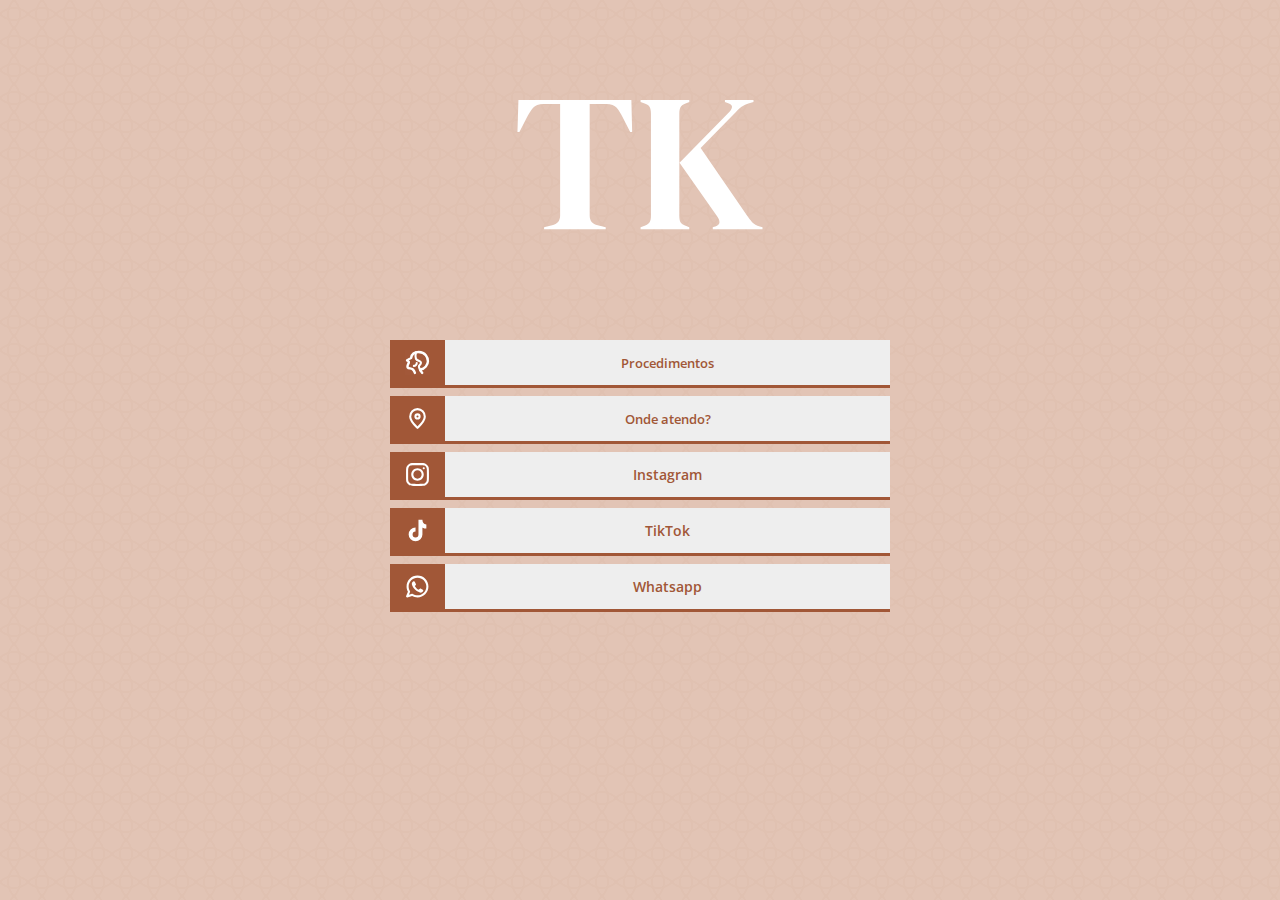
==== commit 3a6cfaaf: "fixing seo and lighthouse issues" ====
--- a/index.html
+++ b/index.html
@@ -1,16 +1,31 @@
 <!DOCTYPE html>
-<html lang="en">
+<html lang="pt-BR">
 
 <head>
     <meta charset="UTF-8">
     <meta name="viewport" content="width=device-width, initial-scale=1.0">
-    <title>Document</title>
-    <link rel="stylesheet" href="/assets/css/style.css">
-    <link rel="stylesheet" href="/assets/css/logo.css">
+    <title>Thamyres Kemer - Estética</title>
+    <link rel="stylesheet" href="assets/css/style.min.css">
+    <link rel="stylesheet" href="assets/css/logo.min.css">
+    <meta name="description" content="Descubra como realçar sua beleza e elevar sua autoestima com os serviços de estética da Thamyres Kemer. Agende uma consulta hoje mesmo!">
+    <meta name="keywords" content="Thamyres Kemer, estética, beleza, autoestima, serviços de estética">
+    <meta name="author" content="Thamyres Kemer">
+    <meta name="robots" content="index, follow">
+    <meta name="viewport" content="width=device-width, initial-scale=1.0">
+    <meta property="og:title" content="Thamyres Kemer - Estética">
+    <meta property="og:description" content="Descubra como realçar sua beleza e elevar sua autoestima com os serviços de estética da Thamyres Kemer. Agende uma consulta hoje mesmo!">
+    <meta property="og:image" content="https://kemer.com.br/assets/images/og.png">
+    <meta property="og:url" content="https://kemer.com.br">
+    <meta property="og:type" content="website">
+    <meta name="twitter:card" content="summary_large_image">
+    <meta name="twitter:title" content="Thamyres Kemer - Estética">
+    <meta name="twitter:description" content="Descubra como realçar sua beleza e elevar sua autoestima com os serviços de estética da Thamyres Kemer. Agende uma consulta hoje mesmo!">
+    <meta name="twitter:image" content="https://kemer.com.br/assets/images/og.png">
 </head>
 
 <body>
     <div class="logo">
+        <?xml version="1.0" encoding="utf-8"?><!-- Uploaded to: SVG Repo, www.svgrepo.com, Generator: SVG Repo Mixer Tools -->
         <svg viewBox="0 0 447 238" fill="none" xmlns="http://www.w3.org/2000/svg">
             <path class="logo-K" d="M224.238 165V162.5L229.488 160.5C232.822 159.333 234.988 157.75 235.988 155.75C236.988 153.75 237.488 151.167 237.488 148V17.25C237.488 13.9167 236.988 11.25 235.988 9.25C234.988 7.25 232.822 5.66666 229.488 4.5L224.238 2.5V0H286.488V2.5L280.988 4.75C278.155 5.75 276.238 7.25 275.238 9.25C274.238 11.25 273.738 14 273.738 17.5V148.25C273.738 151.583 274.238 154.167 275.238 156C276.405 157.833 278.572 159.333 281.738 160.5L286.488 162.5V165H224.238ZM316.488 165V162.5L319.738 161.5C323.072 160.5 324.822 158.833 324.988 156.5C325.155 154.167 324.155 151.5 321.988 148.5L273.988 80.25L337.238 15.75C339.572 13.4167 340.822 11.1667 340.988 9.00001C341.322 6.83334 339.738 5.16666 336.238 3.99999L331.988 2.5V0H368.488V2.5L361.988 4.5C358.322 5.66666 355.405 7.08333 353.238 8.75001C351.072 10.4167 348.572 12.6667 345.738 15.5L300.988 61.25L359.738 147C362.238 150.667 364.572 153.667 366.738 156C369.072 158.333 372.322 160.167 376.488 161.5L379.988 162.5V165H316.488Z" fill="white"/>
             <path class="logo-T" d="M101 165V162.5L111.25 160C118.083 158.5 121.5 154.333 121.5 147.5V5H100.25C94.0833 5 89.6667 6.66667 87 10C84.3333 13.1667 81.5 17.5833 78.5 23.25L69.5 40.75H67L68.25 0H212.5L213.5 40.75H211L202 23.25C199.167 17.5833 196.417 13.1667 193.75 10C191.083 6.66667 186.667 5 180.5 5H159.25V147.5C159.25 154.333 162.667 158.5 169.5 160L179.75 162.5V165H101Z" fill="white"/>
@@ -25,27 +40,27 @@
                 <path d="M113.882 237V213.735H128.567V216.012H116.522V224.064H127.874V226.341H116.522V234.723H128.567V237H113.882Z" fill="white"/>
             </g>
             <g>
-                <path style="--d:1.55s" class="write-on" d="M431.978 112.624C430.799 112.624 429.863 112.243 429.17 111.48C428.546 110.648 428.234 109.677 428.234 108.568C428.234 107.528 428.477 106.523 428.962 105.552C429.725 103.957 430.695 102.397 431.874 100.872C433.122 99.2772 434.266 97.8906 435.306 96.7119C435.999 95.8106 436.346 95.0479 436.346 94.4239C436.346 93.5919 435.826 92.7599 434.786 91.9279C433.954 91.3732 433.191 90.6452 432.498 89.7439C432.013 89.0506 431.666 88.3572 431.458 87.6639C430.349 89.9519 428.927 92.6212 427.194 95.6719C425.53 98.6532 423.797 101.323 421.994 103.68C421.717 104.096 421.439 104.304 421.162 104.304C420.954 104.304 420.85 104.165 420.85 103.888C420.85 103.749 420.885 103.611 420.954 103.472C421.023 103.333 421.231 103.021 421.578 102.536C423.381 100.04 424.837 97.7172 425.946 95.5679C427.055 93.4186 428.026 91.4079 428.858 89.5359L431.146 84.4399C431.215 84.3012 431.285 84.1279 431.354 83.9199C431.493 83.6426 431.597 83.4692 431.666 83.3999C431.805 83.2612 431.943 83.1919 432.082 83.1919C432.359 83.1919 432.567 83.3306 432.706 83.6079C432.845 83.8852 432.845 84.2319 432.706 84.6479C432.567 85.4106 432.671 86.1732 433.018 86.9359C433.365 87.6986 433.815 88.3919 434.37 89.0159C434.925 89.5706 435.722 90.0906 436.762 90.5759C437.802 91.0612 438.738 91.6159 439.57 92.2399C440.402 92.8639 440.714 93.6612 440.506 94.6319C440.229 95.9492 439.501 97.2319 438.322 98.4799C437.143 99.7279 435.965 101.045 434.786 102.432C433.954 103.333 433.191 104.235 432.498 105.136C431.874 106.037 431.389 106.973 431.042 107.944C430.973 108.152 430.903 108.36 430.834 108.568C430.834 108.776 430.834 108.984 430.834 109.192C430.834 110.44 431.493 111.064 432.81 111.064C433.226 111.064 433.746 110.96 434.37 110.752C436.103 110.128 437.698 109.088 439.154 107.632C440.679 106.176 441.962 104.72 443.002 103.264C444.111 101.808 444.839 100.803 445.186 100.248C445.741 99.4159 446.087 98.9999 446.226 98.9999C446.434 98.9999 446.538 99.1732 446.538 99.5199C446.538 99.8666 446.434 100.213 446.226 100.56C444.701 102.987 442.967 105.275 441.026 107.424C439.085 109.573 437.005 111.099 434.786 112C433.746 112.416 432.81 112.624 431.978 112.624Z" fill="#C49F59"/>
-                <path style="--d:1.45s" class="write-on" d="M408.074 112.832C405.232 112.832 403.152 112.208 401.834 110.96C400.517 109.643 399.858 107.909 399.858 105.76C399.858 105.205 399.893 104.651 399.962 104.096C400.101 103.472 400.24 102.848 400.378 102.224C400.725 100.976 401.28 99.5201 402.042 97.8561C402.874 96.1921 403.88 94.5627 405.058 92.9681C406.237 91.3734 407.52 90.0561 408.906 89.0161C410.293 87.9761 411.749 87.4561 413.274 87.4561C414.522 87.4561 415.458 87.9067 416.082 88.8081C416.776 89.7094 417.122 90.7841 417.122 92.0321C417.122 93.3494 416.706 94.7014 415.874 96.0881C415.112 97.4054 414.072 98.4801 412.754 99.312C411.229 100.352 409.496 100.872 407.554 100.872C406.306 100.872 405.162 100.629 404.122 100.144C403.082 102.224 402.562 104.269 402.562 106.28C402.562 107.736 402.978 108.984 403.81 110.024C404.642 111.064 406.029 111.584 407.97 111.584C410.328 111.584 412.408 111.029 414.21 109.92C416.013 108.741 417.677 107.216 419.202 105.344C420.797 103.472 422.322 101.461 423.778 99.312C423.986 99.1041 424.125 99.0001 424.194 99.0001C424.402 99.0001 424.506 99.1734 424.506 99.5201C424.506 99.8667 424.402 100.213 424.194 100.56C422.946 102.501 421.525 104.408 419.93 106.28C418.405 108.152 416.672 109.712 414.73 110.96C412.789 112.208 410.57 112.832 408.074 112.832ZM406.514 99.4161C408.317 99.4161 410.016 98.7921 411.61 97.5441C412.373 96.9894 413.032 96.3307 413.586 95.5681C414.141 94.8054 414.522 94.0427 414.73 93.2801C414.938 92.5174 415.042 91.8587 415.042 91.3041C415.042 89.7094 414.453 88.912 413.274 88.912C412.512 88.912 411.645 89.3627 410.674 90.2641C409.842 91.0267 408.976 91.9974 408.074 93.1761C407.242 94.3547 406.514 95.4987 405.89 96.6081C405.266 97.6481 404.85 98.4107 404.642 98.896C405.128 99.2427 405.752 99.4161 406.514 99.4161Z" fill="#C49F59"/>
-                <path style="--d:1.35s" class="write-on" d="M388.104 113.04C386.995 113.04 386.024 112.589 385.192 111.688C384.36 110.787 383.944 109.365 383.944 107.424C383.944 105.968 384.221 104.339 384.776 102.536C385.4 100.664 386.197 98.7921 387.168 96.9201C388.139 95.0481 389.144 93.3841 390.184 91.9281C388.797 92.6908 387.133 93.9041 385.192 95.5681C383.32 97.2321 381.517 99.0695 379.784 101.08C378.051 103.021 376.699 104.859 375.728 106.592C375.381 107.216 374.792 107.667 373.96 107.944C373.197 108.152 372.885 108.117 373.024 107.84C373.093 107.771 373.371 107.181 373.856 106.072C374.411 104.893 374.965 103.68 375.52 102.432C376.075 101.184 376.421 100.352 376.56 99.9361C377.115 98.5495 377.496 97.4055 377.704 96.5041C377.981 95.5335 378.12 94.8055 378.12 94.3201C378.12 93.5575 377.843 93.1761 377.288 93.1761C376.664 93.1761 375.763 93.6615 374.584 94.6321C373.475 95.5335 372.365 96.5735 371.256 97.7521C370.216 98.8615 369.453 99.7281 368.968 100.352C368.275 101.184 367.443 102.259 366.472 103.576C365.571 104.824 364.704 106.107 363.872 107.424C363.109 108.741 362.589 109.92 362.312 110.96C362.243 111.237 362.173 111.48 362.104 111.688C362.035 111.827 361.965 111.965 361.896 112.104C361.619 112.589 361.237 112.555 360.752 112C360.197 111.376 359.92 110.371 359.92 108.984C359.92 107.528 360.163 105.899 360.648 104.096C361.203 102.224 361.827 100.525 362.52 99.0001C363.213 97.5441 363.837 96.2615 364.392 95.1521C365.016 94.0428 365.432 93.3495 365.64 93.0721C366.403 92.1015 367.2 91.3041 368.032 90.6801C368.864 90.0561 369.696 89.7441 370.528 89.7441C370.944 89.7441 371.256 89.8481 371.464 90.0561C371.741 90.2641 371.776 90.4375 371.568 90.5761C371.013 90.8535 370.285 91.6161 369.384 92.8641C368.483 94.0428 367.547 95.4295 366.576 97.0241C365.952 98.1335 365.155 99.6241 364.184 101.496C363.213 103.368 362.659 104.963 362.52 106.28C362.52 106.835 362.659 107.077 362.936 107.008C363.768 105.621 364.565 104.339 365.328 103.16C366.16 101.981 367.096 100.768 368.136 99.5201C369.176 98.2721 370.355 96.9895 371.672 95.6721C372.989 94.2855 374.272 93.1415 375.52 92.2401C376.837 91.2695 377.877 90.8188 378.64 90.8881C379.541 90.9575 380.165 91.2348 380.512 91.7201C380.859 92.2055 381.032 92.7948 381.032 93.4881C381.032 94.5975 380.789 95.7415 380.304 96.9201C379.819 98.0988 379.403 99.0695 379.056 99.8321L378.64 100.872C379.68 99.4855 380.963 98.0295 382.488 96.5041C384.013 94.9788 385.573 93.6268 387.168 92.4481C388.763 91.2001 390.149 90.3681 391.328 89.9521C392.021 89.6748 392.68 89.5361 393.304 89.5361C393.928 89.5361 394.24 89.7441 394.24 90.1601C394.24 90.2988 394.067 90.6455 393.72 91.2001C392.125 93.3495 390.704 95.5335 389.456 97.7521C388.208 99.9708 387.376 102.467 386.96 105.24C386.891 105.656 386.821 106.072 386.752 106.488C386.752 106.835 386.752 107.181 386.752 107.528C386.752 108.637 386.925 109.608 387.272 110.44C387.619 111.203 388.243 111.584 389.144 111.584C390.461 111.584 391.813 110.995 393.2 109.816C394.587 108.568 395.973 107.008 397.36 105.136C398.747 103.195 400.099 101.253 401.416 99.3121C401.555 99.1041 401.659 99.0001 401.728 99.0001C401.936 99.0001 402.04 99.1735 402.04 99.5201C402.04 99.9361 401.867 100.421 401.52 100.976C400.341 102.779 399.024 104.616 397.568 106.488C396.181 108.36 394.691 109.92 393.096 111.168C391.501 112.416 389.837 113.04 388.104 113.04Z" fill="#C49F59"/>
-                <path style="--d:1.25s" class="write-on" d="M346.832 112.832C343.99 112.832 341.91 112.208 340.592 110.96C339.275 109.643 338.616 107.909 338.616 105.76C338.616 105.205 338.651 104.651 338.72 104.096C338.859 103.472 338.998 102.848 339.136 102.224C339.483 100.976 340.038 99.5201 340.8 97.8561C341.632 96.1921 342.638 94.5627 343.816 92.9681C344.995 91.3734 346.278 90.0561 347.664 89.0161C349.051 87.9761 350.507 87.4561 352.032 87.4561C353.28 87.4561 354.216 87.9067 354.84 88.8081C355.534 89.7094 355.88 90.7841 355.88 92.0321C355.88 93.3494 355.464 94.7014 354.632 96.0881C353.87 97.4054 352.83 98.4801 351.512 99.312C349.987 100.352 348.254 100.872 346.312 100.872C345.064 100.872 343.92 100.629 342.88 100.144C341.84 102.224 341.32 104.269 341.32 106.28C341.32 107.736 341.736 108.984 342.568 110.024C343.4 111.064 344.787 111.584 346.728 111.584C349.086 111.584 351.166 111.029 352.968 109.92C354.771 108.741 356.435 107.216 357.96 105.344C359.555 103.472 361.08 101.461 362.536 99.312C362.744 99.1041 362.883 99.0001 362.952 99.0001C363.16 99.0001 363.264 99.1734 363.264 99.5201C363.264 99.8667 363.16 100.213 362.952 100.56C361.704 102.501 360.283 104.408 358.688 106.28C357.163 108.152 355.43 109.712 353.488 110.96C351.547 112.208 349.328 112.832 346.832 112.832ZM345.272 99.4161C347.075 99.4161 348.774 98.7921 350.368 97.5441C351.131 96.9894 351.79 96.3307 352.344 95.5681C352.899 94.8054 353.28 94.0427 353.488 93.2801C353.696 92.5174 353.8 91.8587 353.8 91.3041C353.8 89.7094 353.211 88.912 352.032 88.912C351.27 88.912 350.403 89.3627 349.432 90.2641C348.6 91.0267 347.734 91.9974 346.832 93.1761C346 94.3547 345.272 95.4987 344.648 96.6081C344.024 97.6481 343.608 98.4107 343.4 98.896C343.886 99.2427 344.51 99.4161 345.272 99.4161Z" fill="#C49F59"/>
-                <path style="--d:1.15s" class="write-on" d="M326.139 115.105C325.372 115.105 324.606 114.952 323.839 114.645C323.072 114.415 322.344 114.147 321.654 113.84C319.661 112.69 317.591 110.697 315.444 107.86C313.374 105.023 311.381 101.803 309.464 98.1999C307.624 94.5966 306.014 91.0316 304.634 87.5049C303.331 83.9016 302.411 80.7966 301.874 78.1899L301.759 78.3049C299.842 79.9916 297.696 81.8699 295.319 83.9399C292.942 85.9333 291.102 87.8883 289.799 89.8049C287.882 93.2549 286.349 96.4749 285.199 99.4649C284.126 102.378 283.589 104.793 283.589 106.71C283.589 108.013 283.857 108.972 284.394 109.585C284.854 110.275 285.084 110.85 285.084 111.31C285.084 112.077 284.624 112.307 283.704 112C281.787 111.157 280.829 109.355 280.829 106.595C280.829 104.142 281.481 101.19 282.784 97.7399C284.164 94.2899 285.966 90.5333 288.189 86.4699C290.412 82.4066 292.904 78.3049 295.664 74.1649C298.424 69.9483 301.222 65.9233 304.059 62.0899C306.972 58.2566 309.732 54.8449 312.339 51.8549C311.419 51.0883 310.116 50.5133 308.429 50.1299C306.742 49.7466 304.979 49.5166 303.139 49.4399C301.299 49.2866 299.727 49.2483 298.424 49.3249C297.121 49.3249 296.354 49.3249 296.124 49.3249C292.061 49.6316 288.112 50.1299 284.279 50.8199C280.522 51.4333 277.647 52.1616 275.654 53.0049C273.737 53.7716 272.204 54.6149 271.054 55.5349C269.904 56.3783 269.329 57.2983 269.329 58.2949C269.329 59.5983 270.479 60.9016 272.779 62.2049C272.932 62.3583 273.009 62.5116 273.009 62.6649C273.009 62.8949 272.932 63.0866 272.779 63.2399C272.626 63.3933 272.434 63.4316 272.204 63.3549C270.671 62.5116 269.521 61.5533 268.754 60.4799C268.064 59.4066 267.719 58.3716 267.719 57.3749C267.719 56.0716 268.256 54.8449 269.329 53.6949C270.402 52.5449 271.897 51.5866 273.814 50.8199C275.041 50.3599 277.034 49.8999 279.794 49.4399C282.554 48.9033 285.659 48.4816 289.109 48.1749C292.636 47.8683 296.086 47.7149 299.459 47.7149C303.446 47.7149 306.934 48.0216 309.924 48.6349C312.914 49.1716 314.601 50.2066 314.984 51.7399V51.9699C314.984 52.6599 314.831 53.3883 314.524 54.1549C314.294 54.8449 314.064 55.1133 313.834 54.9599L312.799 56.3399C309.732 60.0199 306.551 64.1599 303.254 68.7599C299.957 73.3599 296.929 77.9216 294.169 82.4449C295.396 81.4483 296.622 80.4516 297.849 79.4549C299.076 78.4583 300.302 77.3849 301.529 76.2349C301.452 75.3149 301.644 74.5866 302.104 74.0499C302.564 73.4366 303.024 73.1299 303.484 73.1299C303.944 73.1299 304.289 73.3599 304.519 73.8199C307.969 70.5999 312.071 67.2649 316.824 63.8149C321.577 60.3649 326.599 57.1449 331.889 54.1549C337.256 51.0883 342.546 48.6349 347.759 46.7949C352.972 44.8783 357.764 43.9199 362.134 43.9199C362.977 43.9199 363.744 43.9583 364.434 44.0349C365.201 44.1116 365.929 44.2266 366.619 44.3799C367.386 44.6099 367.769 44.9933 367.769 45.5299C367.769 45.9899 367.539 46.3733 367.079 46.6799C366.696 46.9866 366.159 47.1016 365.469 47.0249C364.319 46.7949 363.092 46.6799 361.789 46.6799C357.956 46.6799 353.547 47.5233 348.564 49.2099C343.581 50.8966 338.444 53.1583 333.154 55.9949C327.864 58.7549 322.766 61.8216 317.859 65.1949C312.952 68.5683 308.659 71.9033 304.979 75.1999C305.362 76.7333 306.014 78.8799 306.934 81.6399C307.931 84.3999 309.081 87.4283 310.384 90.7249C311.764 93.9449 313.182 97.0883 314.639 100.155C316.172 103.222 317.667 105.905 319.124 108.205C320.657 110.428 322.114 111.923 323.494 112.69C324.337 113.15 325.219 113.38 326.139 113.38C327.672 113.38 329.014 112.92 330.164 112C331.314 111.003 332.272 109.892 333.039 108.665C333.882 107.362 334.534 106.288 334.994 105.445C335.224 105.062 335.531 104.87 335.914 104.87C336.297 104.87 336.489 105.062 336.489 105.445C336.489 105.598 336.451 105.675 336.374 105.675C335.914 106.825 335.224 108.167 334.304 109.7C333.384 111.157 332.234 112.422 330.854 113.495C329.551 114.568 327.979 115.105 326.139 115.105Z" fill="#C49F59"/>
-                <path style="--d:1.05s" class="write-on" d="M226.669 113.696C225.185 113.696 223.842 113.59 222.641 113.378C221.51 113.166 220.662 112.954 220.097 112.742C219.319 112.459 218.719 112.106 218.295 111.682C217.941 111.187 217.765 110.763 217.765 110.41C217.765 109.915 218.012 109.668 218.507 109.668C218.86 109.668 219.284 109.88 219.779 110.304C220.768 111.152 221.722 111.647 222.641 111.788C223.418 111.788 224.443 111.682 225.715 111.47C226.987 111.187 227.87 110.799 228.365 110.304C229.213 109.456 229.637 108.608 229.637 107.76C229.637 107.195 229.46 106.665 229.107 106.17C228.824 105.605 228.4 105.075 227.835 104.58C226.916 103.803 225.997 103.025 225.079 102.248C224.16 101.4 223.383 100.481 222.747 99.4921C221.757 97.9374 221.263 96.4181 221.263 94.9341C221.263 92.6727 222.005 90.5527 223.489 88.5741C225.043 86.5954 226.704 84.9701 228.471 83.6981C230.379 82.3554 232.322 81.6841 234.301 81.6841C235.361 81.6841 236.35 81.9314 237.269 82.4261C238.187 82.8501 238.894 83.5567 239.389 84.5461C239.459 84.6874 239.495 84.8641 239.495 85.0761C239.495 85.5001 239.353 85.7827 239.071 85.9241C238.788 86.0654 238.576 85.9241 238.435 85.5001C238.011 84.3694 236.845 83.8041 234.937 83.8041C233.806 83.8041 232.569 84.0161 231.227 84.4401C229.955 84.8641 228.93 85.3587 228.153 85.9241C225.75 87.7614 224.549 90.1288 224.549 93.0261C224.549 95.0754 225.22 96.9128 226.563 98.5381C227.481 99.6688 228.435 100.729 229.425 101.718C230.485 102.637 231.368 103.555 232.075 104.474C232.781 105.322 233.029 106.17 232.817 107.018C232.463 108.573 231.439 109.845 229.743 110.834C228.117 111.753 226.598 112.283 225.185 112.424C225.609 112.495 226.386 112.53 227.517 112.53C231.545 112.53 234.972 111.187 237.799 108.502C240.696 105.817 243.346 102.637 245.749 98.9621C245.89 98.7501 246.031 98.6441 246.173 98.6441C246.314 98.6441 246.385 98.8207 246.385 99.1741C246.385 99.5981 246.208 100.093 245.855 100.658C243.169 104.757 240.378 107.972 237.481 110.304C234.654 112.565 231.05 113.696 226.669 113.696Z" fill="#C49F59"/>
-                <path style="--d:0.95s" class="write-on" d="M203.789 112.848C200.892 112.848 198.772 112.212 197.429 110.94C196.087 109.597 195.415 107.831 195.415 105.64C195.415 105.075 195.451 104.509 195.521 103.944C195.663 103.308 195.804 102.672 195.945 102.036C196.299 100.764 196.864 99.2799 197.641 97.5839C198.489 95.8879 199.514 94.2272 200.715 92.6019C201.917 90.9765 203.224 89.6339 204.637 88.5739C206.051 87.5139 207.535 86.9839 209.089 86.9839C210.361 86.9839 211.315 87.4432 211.951 88.3619C212.658 89.2806 213.011 90.3759 213.011 91.6479C213.011 92.9906 212.587 94.3686 211.739 95.7819C210.962 97.1246 209.902 98.2199 208.559 99.0679C207.005 100.128 205.238 100.658 203.259 100.658C201.987 100.658 200.821 100.411 199.761 99.9159C198.701 102.036 198.171 104.121 198.171 106.17C198.171 107.654 198.595 108.926 199.443 109.986C200.291 111.046 201.705 111.576 203.683 111.576C206.086 111.576 208.206 111.011 210.043 109.88C211.881 108.679 213.577 107.124 215.131 105.216C216.757 103.308 218.311 101.259 219.795 99.0679C220.007 98.8559 220.149 98.7499 220.219 98.7499C220.431 98.7499 220.537 98.9266 220.537 99.2799C220.537 99.6332 220.431 99.9865 220.219 100.34C218.947 102.319 217.499 104.262 215.873 106.17C214.319 108.078 212.552 109.668 210.573 110.94C208.595 112.212 206.333 112.848 203.789 112.848ZM202.199 99.1739C204.037 99.1739 205.768 98.5379 207.393 97.2659C208.171 96.7006 208.842 96.0292 209.407 95.2519C209.973 94.4746 210.361 93.6972 210.573 92.9199C210.785 92.1425 210.891 91.4712 210.891 90.9059C210.891 89.2806 210.291 88.4679 209.089 88.4679C208.312 88.4679 207.429 88.9272 206.439 89.8459C205.591 90.6232 204.708 91.6125 203.789 92.8139C202.941 94.0152 202.199 95.1812 201.563 96.3119C200.927 97.3719 200.503 98.1492 200.291 98.6439C200.786 98.9972 201.422 99.1739 202.199 99.1739Z" fill="#C49F59"/>
-                <path style="--d:0.85s" class="write-on" d="M182.916 112.636C181.715 112.636 180.761 112.247 180.054 111.47C179.418 110.622 179.1 109.632 179.1 108.502C179.1 107.442 179.348 106.417 179.842 105.428C180.62 103.802 181.609 102.212 182.81 100.658C184.082 99.0324 185.248 97.619 186.308 96.4177C187.015 95.499 187.368 94.7217 187.368 94.0857C187.368 93.2377 186.838 92.3897 185.778 91.5417C184.93 90.9764 184.153 90.2344 183.446 89.3157C182.952 88.609 182.598 87.9024 182.386 87.1957C181.256 89.5277 179.807 92.2484 178.04 95.3577C176.344 98.3964 174.578 101.117 172.74 103.52C172.458 103.944 172.175 104.156 171.892 104.156C171.68 104.156 171.574 104.014 171.574 103.732C171.574 103.59 171.61 103.449 171.68 103.308C171.751 103.166 171.963 102.848 172.316 102.354C174.154 99.8097 175.638 97.4424 176.768 95.2517C177.899 93.061 178.888 91.0117 179.736 89.1037L182.068 83.9097C182.139 83.7684 182.21 83.5917 182.28 83.3797C182.422 83.097 182.528 82.9204 182.598 82.8497C182.74 82.7084 182.881 82.6377 183.022 82.6377C183.305 82.6377 183.517 82.779 183.658 83.0617C183.8 83.3444 183.8 83.6977 183.658 84.1217C183.517 84.899 183.623 85.6764 183.976 86.4537C184.33 87.231 184.789 87.9377 185.354 88.5737C185.92 89.139 186.732 89.669 187.792 90.1637C188.852 90.6584 189.806 91.2237 190.654 91.8597C191.502 92.4957 191.82 93.3084 191.608 94.2977C191.326 95.6404 190.584 96.9477 189.382 98.2197C188.181 99.4917 186.98 100.834 185.778 102.248C184.93 103.166 184.153 104.085 183.446 105.004C182.81 105.922 182.316 106.876 181.962 107.866C181.892 108.078 181.821 108.29 181.75 108.502C181.75 108.714 181.75 108.926 181.75 109.138C181.75 110.41 182.422 111.046 183.764 111.046C184.188 111.046 184.718 110.94 185.354 110.728C187.121 110.092 188.746 109.032 190.23 107.548C191.785 106.064 193.092 104.58 194.152 103.096C195.283 101.612 196.025 100.587 196.378 100.022C196.944 99.1737 197.297 98.7497 197.438 98.7497C197.65 98.7497 197.756 98.9264 197.756 99.2797C197.756 99.633 197.65 99.9864 197.438 100.34C195.884 102.813 194.117 105.145 192.138 107.336C190.16 109.526 188.04 111.081 185.778 112C184.718 112.424 183.764 112.636 182.916 112.636Z" fill="#C49F59"/>
-                <path style="--d:0.75s" class="write-on" d="M141.283 141.892C139.163 141.892 137.715 141.256 136.937 139.984C136.513 139.207 136.301 138.394 136.301 137.546C136.301 136.698 136.513 135.779 136.937 134.79C137.291 133.801 137.75 132.811 138.315 131.822C139.305 130.197 140.471 128.607 141.813 127.052C143.156 125.497 144.463 124.084 145.735 122.812C147.078 121.54 148.173 120.551 149.021 119.844C150.435 118.643 152.166 117.229 154.215 115.604C156.265 113.979 158.349 112.601 160.469 111.47C160.611 111.399 160.752 111.364 160.893 111.364C161.105 111.364 161.211 111.47 161.211 111.682C161.211 112.106 161.035 112.389 160.681 112.53C159.763 113.025 158.597 113.767 157.183 114.756C155.77 115.816 154.357 116.876 152.943 117.936C151.601 119.067 150.47 120.056 149.551 120.904C148.845 121.54 147.855 122.494 146.583 123.766C145.382 125.038 144.181 126.451 142.979 128.006C141.707 129.631 140.647 131.257 139.799 132.882C139.517 133.447 139.199 134.189 138.845 135.108C138.492 136.097 138.315 137.016 138.315 137.864C138.315 138.571 138.527 139.136 138.951 139.56C139.305 140.055 139.976 140.302 140.965 140.302C142.449 140.302 143.969 139.772 145.523 138.712C147.078 137.652 148.597 136.309 150.081 134.684C151.565 133.129 152.873 131.539 154.003 129.914C155.205 128.359 156.123 127.017 156.759 125.886C158.455 123.059 159.975 119.985 161.317 116.664C162.731 113.413 163.826 110.057 164.603 106.594C165.381 103.131 165.628 99.8454 165.345 96.736C165.275 95.3227 164.957 93.9447 164.391 92.602C164.109 94.8634 163.261 97.266 161.847 99.81C160.505 102.354 159.127 104.474 157.713 106.17C156.583 107.513 155.381 108.749 154.109 109.88C152.908 110.94 151.707 111.682 150.505 112.106C149.445 112.53 148.527 112.742 147.749 112.742C146.477 112.742 145.559 112.318 144.993 111.47C144.428 110.622 144.145 109.562 144.145 108.29C144.145 107.301 144.251 106.347 144.463 105.428C144.605 105.004 144.958 103.944 145.523 102.248C146.159 100.552 146.972 98.6794 147.961 96.63C149.021 94.5807 150.152 92.814 151.353 91.33C152.555 89.7754 153.791 88.998 155.063 88.998C155.629 88.998 155.911 89.1394 155.911 89.422C155.911 89.7047 155.77 89.9874 155.487 90.27C154.074 91.966 152.731 93.98 151.459 96.312C150.258 98.5734 149.233 100.729 148.385 102.778C147.608 104.827 147.149 106.382 147.007 107.442C146.795 109.703 147.467 110.834 149.021 110.834C150.293 110.834 151.601 110.339 152.943 109.35C154.286 108.29 155.593 106.947 156.865 105.322C158.42 103.343 159.692 101.294 160.681 99.174C161.671 97.054 162.377 95.2167 162.801 93.662C162.943 93.238 163.084 92.7787 163.225 92.284C163.437 91.7894 163.543 91.2947 163.543 90.8V90.694C163.543 90.1994 163.932 89.952 164.709 89.952C165.204 89.952 165.663 90.27 166.087 90.906C167.43 93.0967 168.101 95.9587 168.101 99.492C168.101 102.531 167.642 105.781 166.723 109.244C165.875 112.707 164.674 116.134 163.119 119.526C161.635 122.989 159.904 126.204 157.925 129.172C155.947 132.211 153.827 134.79 151.565 136.91C149.375 139.03 147.184 140.479 144.993 141.256C143.651 141.68 142.414 141.892 141.283 141.892Z" fill="#C49F59"/>
-                <path style="--d:0.65s" class="write-on" d="M133.437 113.06C132.306 113.06 131.317 112.601 130.469 111.682C129.621 110.763 129.197 109.315 129.197 107.336C129.197 105.852 129.479 104.191 130.045 102.354C130.681 100.446 131.493 98.538 132.483 96.63C133.472 94.722 134.497 93.026 135.557 91.542C134.143 92.3193 132.447 93.556 130.469 95.252C128.561 96.948 126.723 98.8207 124.957 100.87C123.19 102.849 121.812 104.721 120.823 106.488C120.469 107.124 119.869 107.583 119.021 107.866C118.243 108.078 117.925 108.043 118.067 107.76C118.137 107.689 118.42 107.089 118.915 105.958C119.48 104.757 120.045 103.52 120.611 102.248C121.176 100.976 121.529 100.128 121.671 99.704C122.236 98.2907 122.625 97.1247 122.837 96.206C123.119 95.2167 123.261 94.4747 123.261 93.98C123.261 93.2027 122.978 92.814 122.413 92.814C121.777 92.814 120.858 93.3087 119.657 94.298C118.526 95.2167 117.395 96.2767 116.265 97.478C115.205 98.6087 114.427 99.492 113.933 100.128C113.226 100.976 112.378 102.071 111.389 103.414C110.47 104.686 109.587 105.993 108.739 107.336C107.961 108.679 107.431 109.88 107.149 110.94C107.078 111.223 107.007 111.47 106.937 111.682C106.866 111.823 106.795 111.965 106.725 112.106C106.442 112.601 106.053 112.565 105.559 112C104.993 111.364 104.711 110.339 104.711 108.926C104.711 107.442 104.958 105.781 105.453 103.944C106.018 102.036 106.654 100.305 107.361 98.75C108.067 97.266 108.703 95.9587 109.269 94.828C109.905 93.6973 110.329 92.9907 110.541 92.708C111.318 91.7187 112.131 90.906 112.979 90.27C113.827 89.634 114.675 89.316 115.523 89.316C115.947 89.316 116.265 89.422 116.477 89.634C116.759 89.846 116.795 90.0227 116.583 90.164C116.017 90.4467 115.275 91.224 114.357 92.496C113.438 93.6973 112.484 95.1107 111.495 96.736C110.859 97.8667 110.046 99.386 109.057 101.294C108.067 103.202 107.502 104.827 107.361 106.17C107.361 106.735 107.502 106.983 107.785 106.912C108.633 105.499 109.445 104.191 110.223 102.99C111.071 101.789 112.025 100.552 113.085 99.28C114.145 98.008 115.346 96.7007 116.689 95.358C118.031 93.9447 119.339 92.7787 120.611 91.86C121.953 90.8707 123.013 90.4113 123.791 90.482C124.709 90.5527 125.345 90.8353 125.699 91.33C126.052 91.8247 126.229 92.4253 126.229 93.132C126.229 94.2627 125.981 95.4287 125.487 96.63C124.992 97.8313 124.568 98.8207 124.215 99.598L123.791 100.658C124.851 99.2447 126.158 97.7607 127.713 96.206C129.267 94.6513 130.857 93.2733 132.483 92.072C134.108 90.8 135.521 89.952 136.723 89.528C137.429 89.2453 138.101 89.104 138.737 89.104C139.373 89.104 139.691 89.316 139.691 89.74C139.691 89.8813 139.514 90.2347 139.161 90.8C137.535 92.9907 136.087 95.2167 134.815 97.478C133.543 99.7393 132.695 102.283 132.271 105.11C132.2 105.534 132.129 105.958 132.059 106.382C132.059 106.735 132.059 107.089 132.059 107.442C132.059 108.573 132.235 109.562 132.589 110.41C132.942 111.187 133.578 111.576 134.497 111.576C135.839 111.576 137.217 110.975 138.631 109.774C140.044 108.502 141.457 106.912 142.871 105.004C144.284 103.025 145.662 101.047 147.005 99.068C147.146 98.856 147.252 98.75 147.323 98.75C147.535 98.75 147.641 98.9267 147.641 99.28C147.641 99.704 147.464 100.199 147.111 100.764C145.909 102.601 144.567 104.474 143.083 106.382C141.669 108.29 140.15 109.88 138.525 111.152C136.899 112.424 135.203 113.06 133.437 113.06Z" fill="#C49F59"/>
-                <path style="--d:0.55s" class="write-on" d="M93.3671 112.742C92.0951 112.742 91.1411 112.318 90.5051 111.47C89.9398 110.622 89.6571 109.527 89.6571 108.184C89.6571 107.265 89.7631 106.347 89.9751 105.428C90.0458 105.287 90.1518 104.969 90.2931 104.474C90.4344 103.909 90.6464 103.273 90.9291 102.566C89.9398 104.121 88.6678 105.852 87.1131 107.76C85.6291 109.597 83.9684 110.975 82.1311 111.894C81.0711 112.389 80.0111 112.636 78.9511 112.636C77.5378 112.636 76.4071 112.106 75.5591 111.046C74.7111 109.915 74.2871 108.361 74.2871 106.382C74.2871 104.757 74.6404 103.025 75.3471 101.188C76.0538 99.2802 77.0784 97.3368 78.4211 95.3582C79.2691 94.0862 80.3644 92.8495 81.7071 91.6482C83.0498 90.4468 84.4984 89.4575 86.0531 88.6802C87.6078 87.9028 89.0918 87.5142 90.5051 87.5142C91.9184 87.5142 93.1198 87.9028 94.1091 88.6802C95.0984 89.4575 95.6284 90.6235 95.6991 92.1782C95.6991 92.3902 95.5931 92.5668 95.3811 92.7082C95.2398 92.7788 95.0984 92.6728 94.9571 92.3902C94.1091 90.4822 92.7311 89.5282 90.8231 89.5282C89.5511 89.5282 88.2084 90.1288 86.7951 91.3302C85.3818 92.4608 84.0038 93.9095 82.6611 95.6762C81.3184 97.4428 80.1524 99.2095 79.1631 100.976C78.3151 102.531 77.6791 103.944 77.2551 105.216C76.9018 106.488 76.7251 107.583 76.7251 108.502C76.7251 110.41 77.4671 111.364 78.9511 111.364C79.7284 111.364 80.5764 111.117 81.4951 110.622C82.3431 110.127 83.3678 109.244 84.5691 107.972C85.8411 106.7 87.0778 105.287 88.2791 103.732C89.5511 102.177 90.6818 100.658 91.6711 99.1742C92.7311 97.6902 93.5084 96.5242 94.0031 95.6762C95.0631 93.9095 96.1584 92.3548 97.2891 91.0122C98.4198 89.6695 99.5504 88.9982 100.681 88.9982C101.246 88.9982 101.529 89.1395 101.529 89.4222C101.529 89.7048 101.388 89.9875 101.105 90.2702C99.6918 91.9662 98.3491 93.9802 97.0771 96.3122C95.8758 98.5735 94.8511 100.729 94.0031 102.778C93.2258 104.827 92.7664 106.382 92.6251 107.442C92.4131 109.703 93.0844 110.834 94.6391 110.834C94.8511 110.834 95.0631 110.834 95.2751 110.834C95.4871 110.763 95.7344 110.693 96.0171 110.622C97.5011 110.127 98.9498 109.209 100.363 107.866C101.776 106.523 103.084 105.075 104.285 103.52C105.486 101.895 106.476 100.481 107.253 99.2802C107.465 98.9975 107.642 98.8562 107.783 98.8562C107.995 98.8562 108.101 99.0328 108.101 99.3862C108.101 99.5982 107.995 99.8808 107.783 100.234C107.288 100.941 106.829 101.647 106.405 102.354C105.981 102.99 105.557 103.591 105.133 104.156C104.992 104.439 104.815 104.686 104.603 104.898C104.391 105.11 104.179 105.357 103.967 105.64C103.048 106.771 101.847 108.007 100.363 109.35C98.9498 110.622 97.5364 111.541 96.1231 112.106C95.0631 112.53 94.1444 112.742 93.3671 112.742Z" fill="#C49F59"/>
-                <path style="--d:0.45s" class="write-on" d="M47.0923 112.53C46.5977 112.53 46.209 112.247 45.9263 111.682C45.6437 111.117 45.5023 110.445 45.5023 109.668C45.5023 108.537 45.6437 107.301 45.9263 105.958C46.2797 104.545 46.633 103.273 46.9863 102.142C47.3397 100.941 47.587 100.128 47.7283 99.7039C48.7177 97.0892 49.9897 94.1212 51.5443 90.7999C53.099 87.4079 54.9363 84.1219 57.0563 80.9419C59.247 77.6912 61.6497 74.8999 64.2643 72.5679C66.879 70.1652 69.7057 68.6106 72.7443 67.9039C73.0977 67.8332 73.4157 67.7979 73.6983 67.7979C74.0517 67.7272 74.3697 67.6919 74.6523 67.6919C75.783 67.6919 76.7017 67.9392 77.4083 68.4339C78.115 68.8579 78.5743 69.4232 78.7863 70.1299C78.7863 70.2006 78.7863 70.2712 78.7863 70.3419C78.857 70.4126 78.8923 70.5186 78.8923 70.6599C78.8923 71.0132 78.7863 71.1899 78.5743 71.1899C78.221 71.1899 78.009 70.9426 77.9383 70.4479C77.8677 70.0946 77.5497 69.8472 76.9843 69.7059C76.419 69.4939 75.783 69.3879 75.0763 69.3879C72.7443 69.3879 70.377 70.4126 67.9743 72.4619C65.6423 74.4406 63.3457 76.9846 61.0843 80.0939C58.8937 83.1326 56.8797 86.2772 55.0423 89.5279C53.2757 92.7786 51.827 95.6759 50.6963 98.2199C50.6257 98.3612 50.4137 98.8912 50.0603 99.8099C49.7777 100.729 49.4597 101.824 49.1063 103.096C48.753 104.368 48.4703 105.605 48.2583 106.806L51.1203 102.566C52.7457 100.163 54.7243 97.7606 57.0563 95.3579C59.3883 92.8846 61.9323 90.8706 64.6883 89.3159C64.971 89.1746 65.2537 89.0686 65.5363 88.9979C65.8897 88.9272 66.2077 88.8919 66.4903 88.8919C67.1263 88.8919 67.4443 89.1039 67.4443 89.5279C67.4443 89.6692 67.2677 90.0226 66.9143 90.5879C65.4303 92.5666 64.2643 94.6512 63.4163 96.8419C62.5683 98.9619 62.0383 101.294 61.8263 103.838C61.7557 105.393 61.897 106.841 62.2503 108.184C62.6743 109.527 63.5577 110.198 64.9003 110.198C66.3843 110.198 67.833 109.562 69.2463 108.29C70.7303 106.947 72.073 105.428 73.2743 103.732C74.5463 101.965 75.6417 100.411 76.5603 99.0679C76.7017 98.8559 76.8077 98.7499 76.8783 98.7499C77.0903 98.7499 77.1963 98.9619 77.1963 99.3859C77.1963 99.8099 77.0197 100.305 76.6663 100.87C75.5357 102.566 74.299 104.262 72.9563 105.958C71.6843 107.654 70.3063 109.067 68.8223 110.198C67.3383 111.329 65.713 111.894 63.9463 111.894C62.1797 111.894 60.9077 111.223 60.1303 109.88C59.353 108.537 58.9643 106.912 58.9643 105.004C58.9643 102.955 59.2823 100.764 59.9183 98.4319C60.625 96.0999 61.4377 94.1566 62.3563 92.6019C60.519 93.9446 58.611 95.6406 56.6323 97.6899C54.6537 99.6686 52.9577 101.789 51.5443 104.05C51.0497 104.969 50.343 106.135 49.4243 107.548C48.5057 108.891 47.9757 110.021 47.8343 110.94C47.6223 112 47.375 112.53 47.0923 112.53Z" fill="#C49F59"/>
-                <path style="--d:0.35s" class="write-on" d="M7.12999 65.0798C4.98333 64.1598 3.37333 63.1632 2.29999 62.0898C1.30333 60.9398 0.804993 59.7898 0.804993 58.6398C0.804993 57.2598 1.53333 55.9182 2.98999 54.6148C4.52333 53.3115 6.66999 52.2382 9.42999 51.3948C10.6567 51.0115 12.765 50.6282 15.755 50.2448C18.745 49.7848 22.2717 49.3632 26.335 48.9798C30.3983 48.5965 34.6917 48.2898 39.215 48.0598C43.815 47.8298 48.3383 47.7148 52.785 47.7148C57.2317 47.7148 61.3717 47.8682 65.205 48.1748C69.0383 48.4815 72.22 49.0182 74.75 49.7848C77.28 50.4748 78.8133 51.4715 79.35 52.7748C79.58 53.2348 79.695 53.7715 79.695 54.3848C79.695 55.6882 79.235 57.1065 78.315 58.6398C77.395 60.0965 76.2833 61.4765 74.98 62.7798C74.6733 63.1632 74.3283 63.3548 73.945 63.3548C73.485 63.3548 73.255 63.1248 73.255 62.6648C73.255 62.3582 73.4083 62.0515 73.715 61.7448C75.785 59.5982 76.6283 57.5282 76.245 55.5348C76.015 54.3082 75.0567 53.3115 73.37 52.5448C71.6833 51.7782 69.5367 51.2032 66.93 50.8198C64.4 50.3598 61.6783 50.0532 58.765 49.8998C55.9283 49.7465 53.1683 49.6698 50.485 49.6698C48.415 49.6698 46.4983 49.7082 44.735 49.7848C43.0483 49.7848 41.7067 49.8232 40.71 49.8998C36.9533 50.0532 33.1967 50.3598 29.44 50.8198C25.76 51.2032 22.3867 51.6632 19.32 52.1998C16.33 52.6598 13.8767 53.1965 11.96 53.8098C9.35333 54.5765 7.20666 55.4582 5.51999 56.4548C3.90999 57.4515 3.10499 58.4865 3.10499 59.5598C3.10499 60.2498 3.44999 60.9782 4.13999 61.7448C4.90666 62.4348 6.13333 63.1248 7.81999 63.8148C8.04999 63.8915 8.16499 64.0448 8.16499 64.2748C8.16499 64.9648 7.81999 65.2332 7.12999 65.0798ZM25.875 119.015C24.1117 119.015 22.655 118.517 21.505 117.52C20.355 116.523 19.4733 115.297 18.86 113.84C18.0933 111.77 17.71 109.317 17.71 106.48C17.71 103.95 17.94 101.42 18.4 98.8898C18.9367 96.2832 19.5117 94.0215 20.125 92.1048C21.735 87.2748 23.92 82.4832 26.68 77.7298C29.5167 72.8998 32.5833 68.3382 35.88 64.0448C39.2533 59.7515 42.5117 55.8798 45.655 52.4298C45.8083 52.2765 46.23 52.1232 46.92 51.9698C47.61 51.7398 48.2617 51.6248 48.875 51.6248C49.8717 51.6248 50.37 51.8548 50.37 52.3148C50.37 52.7748 50.0633 53.3115 49.45 53.9248C46.23 57.3748 42.8567 61.3232 39.33 65.7698C35.8033 70.2165 32.545 74.9315 29.555 79.9148C26.565 84.8982 24.265 89.9198 22.655 94.9799C21.3517 99.0432 20.7 102.915 20.7 106.595C20.7 107.668 20.7767 108.78 20.93 109.93C21.0833 111.003 21.275 112.077 21.505 113.15C21.8883 114.607 22.655 115.757 23.805 116.6C25.0317 117.52 26.1817 117.827 27.255 117.52L27.715 117.405C28.3283 117.405 28.635 117.635 28.635 118.095C28.635 118.555 28.2133 118.823 27.37 118.9C27.0633 118.977 26.795 119.015 26.565 119.015C26.335 119.015 26.105 119.015 25.875 119.015Z" fill="#C49F59"/>
+                <path style="--d:1.55s" class="write-on" d="M431.978 112.624C430.799 112.624 429.863 112.243 429.17 111.48C428.546 110.648 428.234 109.677 428.234 108.568C428.234 107.528 428.477 106.523 428.962 105.552C429.725 103.957 430.695 102.397 431.874 100.872C433.122 99.2772 434.266 97.8906 435.306 96.7119C435.999 95.8106 436.346 95.0479 436.346 94.4239C436.346 93.5919 435.826 92.7599 434.786 91.9279C433.954 91.3732 433.191 90.6452 432.498 89.7439C432.013 89.0506 431.666 88.3572 431.458 87.6639C430.349 89.9519 428.927 92.6212 427.194 95.6719C425.53 98.6532 423.797 101.323 421.994 103.68C421.717 104.096 421.439 104.304 421.162 104.304C420.954 104.304 420.85 104.165 420.85 103.888C420.85 103.749 420.885 103.611 420.954 103.472C421.023 103.333 421.231 103.021 421.578 102.536C423.381 100.04 424.837 97.7172 425.946 95.5679C427.055 93.4186 428.026 91.4079 428.858 89.5359L431.146 84.4399C431.215 84.3012 431.285 84.1279 431.354 83.9199C431.493 83.6426 431.597 83.4692 431.666 83.3999C431.805 83.2612 431.943 83.1919 432.082 83.1919C432.359 83.1919 432.567 83.3306 432.706 83.6079C432.845 83.8852 432.845 84.2319 432.706 84.6479C432.567 85.4106 432.671 86.1732 433.018 86.9359C433.365 87.6986 433.815 88.3919 434.37 89.0159C434.925 89.5706 435.722 90.0906 436.762 90.5759C437.802 91.0612 438.738 91.6159 439.57 92.2399C440.402 92.8639 440.714 93.6612 440.506 94.6319C440.229 95.9492 439.501 97.2319 438.322 98.4799C437.143 99.7279 435.965 101.045 434.786 102.432C433.954 103.333 433.191 104.235 432.498 105.136C431.874 106.037 431.389 106.973 431.042 107.944C430.973 108.152 430.903 108.36 430.834 108.568C430.834 108.776 430.834 108.984 430.834 109.192C430.834 110.44 431.493 111.064 432.81 111.064C433.226 111.064 433.746 110.96 434.37 110.752C436.103 110.128 437.698 109.088 439.154 107.632C440.679 106.176 441.962 104.72 443.002 103.264C444.111 101.808 444.839 100.803 445.186 100.248C445.741 99.4159 446.087 98.9999 446.226 98.9999C446.434 98.9999 446.538 99.1732 446.538 99.5199C446.538 99.8666 446.434 100.213 446.226 100.56C444.701 102.987 442.967 105.275 441.026 107.424C439.085 109.573 437.005 111.099 434.786 112C433.746 112.416 432.81 112.624 431.978 112.624Z" fill="#a15737"/>
+                <path style="--d:1.45s" class="write-on" d="M408.074 112.832C405.232 112.832 403.152 112.208 401.834 110.96C400.517 109.643 399.858 107.909 399.858 105.76C399.858 105.205 399.893 104.651 399.962 104.096C400.101 103.472 400.24 102.848 400.378 102.224C400.725 100.976 401.28 99.5201 402.042 97.8561C402.874 96.1921 403.88 94.5627 405.058 92.9681C406.237 91.3734 407.52 90.0561 408.906 89.0161C410.293 87.9761 411.749 87.4561 413.274 87.4561C414.522 87.4561 415.458 87.9067 416.082 88.8081C416.776 89.7094 417.122 90.7841 417.122 92.0321C417.122 93.3494 416.706 94.7014 415.874 96.0881C415.112 97.4054 414.072 98.4801 412.754 99.312C411.229 100.352 409.496 100.872 407.554 100.872C406.306 100.872 405.162 100.629 404.122 100.144C403.082 102.224 402.562 104.269 402.562 106.28C402.562 107.736 402.978 108.984 403.81 110.024C404.642 111.064 406.029 111.584 407.97 111.584C410.328 111.584 412.408 111.029 414.21 109.92C416.013 108.741 417.677 107.216 419.202 105.344C420.797 103.472 422.322 101.461 423.778 99.312C423.986 99.1041 424.125 99.0001 424.194 99.0001C424.402 99.0001 424.506 99.1734 424.506 99.5201C424.506 99.8667 424.402 100.213 424.194 100.56C422.946 102.501 421.525 104.408 419.93 106.28C418.405 108.152 416.672 109.712 414.73 110.96C412.789 112.208 410.57 112.832 408.074 112.832ZM406.514 99.4161C408.317 99.4161 410.016 98.7921 411.61 97.5441C412.373 96.9894 413.032 96.3307 413.586 95.5681C414.141 94.8054 414.522 94.0427 414.73 93.2801C414.938 92.5174 415.042 91.8587 415.042 91.3041C415.042 89.7094 414.453 88.912 413.274 88.912C412.512 88.912 411.645 89.3627 410.674 90.2641C409.842 91.0267 408.976 91.9974 408.074 93.1761C407.242 94.3547 406.514 95.4987 405.89 96.6081C405.266 97.6481 404.85 98.4107 404.642 98.896C405.128 99.2427 405.752 99.4161 406.514 99.4161Z" fill="#a15737"/>
+                <path style="--d:1.35s" class="write-on" d="M388.104 113.04C386.995 113.04 386.024 112.589 385.192 111.688C384.36 110.787 383.944 109.365 383.944 107.424C383.944 105.968 384.221 104.339 384.776 102.536C385.4 100.664 386.197 98.7921 387.168 96.9201C388.139 95.0481 389.144 93.3841 390.184 91.9281C388.797 92.6908 387.133 93.9041 385.192 95.5681C383.32 97.2321 381.517 99.0695 379.784 101.08C378.051 103.021 376.699 104.859 375.728 106.592C375.381 107.216 374.792 107.667 373.96 107.944C373.197 108.152 372.885 108.117 373.024 107.84C373.093 107.771 373.371 107.181 373.856 106.072C374.411 104.893 374.965 103.68 375.52 102.432C376.075 101.184 376.421 100.352 376.56 99.9361C377.115 98.5495 377.496 97.4055 377.704 96.5041C377.981 95.5335 378.12 94.8055 378.12 94.3201C378.12 93.5575 377.843 93.1761 377.288 93.1761C376.664 93.1761 375.763 93.6615 374.584 94.6321C373.475 95.5335 372.365 96.5735 371.256 97.7521C370.216 98.8615 369.453 99.7281 368.968 100.352C368.275 101.184 367.443 102.259 366.472 103.576C365.571 104.824 364.704 106.107 363.872 107.424C363.109 108.741 362.589 109.92 362.312 110.96C362.243 111.237 362.173 111.48 362.104 111.688C362.035 111.827 361.965 111.965 361.896 112.104C361.619 112.589 361.237 112.555 360.752 112C360.197 111.376 359.92 110.371 359.92 108.984C359.92 107.528 360.163 105.899 360.648 104.096C361.203 102.224 361.827 100.525 362.52 99.0001C363.213 97.5441 363.837 96.2615 364.392 95.1521C365.016 94.0428 365.432 93.3495 365.64 93.0721C366.403 92.1015 367.2 91.3041 368.032 90.6801C368.864 90.0561 369.696 89.7441 370.528 89.7441C370.944 89.7441 371.256 89.8481 371.464 90.0561C371.741 90.2641 371.776 90.4375 371.568 90.5761C371.013 90.8535 370.285 91.6161 369.384 92.8641C368.483 94.0428 367.547 95.4295 366.576 97.0241C365.952 98.1335 365.155 99.6241 364.184 101.496C363.213 103.368 362.659 104.963 362.52 106.28C362.52 106.835 362.659 107.077 362.936 107.008C363.768 105.621 364.565 104.339 365.328 103.16C366.16 101.981 367.096 100.768 368.136 99.5201C369.176 98.2721 370.355 96.9895 371.672 95.6721C372.989 94.2855 374.272 93.1415 375.52 92.2401C376.837 91.2695 377.877 90.8188 378.64 90.8881C379.541 90.9575 380.165 91.2348 380.512 91.7201C380.859 92.2055 381.032 92.7948 381.032 93.4881C381.032 94.5975 380.789 95.7415 380.304 96.9201C379.819 98.0988 379.403 99.0695 379.056 99.8321L378.64 100.872C379.68 99.4855 380.963 98.0295 382.488 96.5041C384.013 94.9788 385.573 93.6268 387.168 92.4481C388.763 91.2001 390.149 90.3681 391.328 89.9521C392.021 89.6748 392.68 89.5361 393.304 89.5361C393.928 89.5361 394.24 89.7441 394.24 90.1601C394.24 90.2988 394.067 90.6455 393.72 91.2001C392.125 93.3495 390.704 95.5335 389.456 97.7521C388.208 99.9708 387.376 102.467 386.96 105.24C386.891 105.656 386.821 106.072 386.752 106.488C386.752 106.835 386.752 107.181 386.752 107.528C386.752 108.637 386.925 109.608 387.272 110.44C387.619 111.203 388.243 111.584 389.144 111.584C390.461 111.584 391.813 110.995 393.2 109.816C394.587 108.568 395.973 107.008 397.36 105.136C398.747 103.195 400.099 101.253 401.416 99.3121C401.555 99.1041 401.659 99.0001 401.728 99.0001C401.936 99.0001 402.04 99.1735 402.04 99.5201C402.04 99.9361 401.867 100.421 401.52 100.976C400.341 102.779 399.024 104.616 397.568 106.488C396.181 108.36 394.691 109.92 393.096 111.168C391.501 112.416 389.837 113.04 388.104 113.04Z" fill="#a15737"/>
+                <path style="--d:1.25s" class="write-on" d="M346.832 112.832C343.99 112.832 341.91 112.208 340.592 110.96C339.275 109.643 338.616 107.909 338.616 105.76C338.616 105.205 338.651 104.651 338.72 104.096C338.859 103.472 338.998 102.848 339.136 102.224C339.483 100.976 340.038 99.5201 340.8 97.8561C341.632 96.1921 342.638 94.5627 343.816 92.9681C344.995 91.3734 346.278 90.0561 347.664 89.0161C349.051 87.9761 350.507 87.4561 352.032 87.4561C353.28 87.4561 354.216 87.9067 354.84 88.8081C355.534 89.7094 355.88 90.7841 355.88 92.0321C355.88 93.3494 355.464 94.7014 354.632 96.0881C353.87 97.4054 352.83 98.4801 351.512 99.312C349.987 100.352 348.254 100.872 346.312 100.872C345.064 100.872 343.92 100.629 342.88 100.144C341.84 102.224 341.32 104.269 341.32 106.28C341.32 107.736 341.736 108.984 342.568 110.024C343.4 111.064 344.787 111.584 346.728 111.584C349.086 111.584 351.166 111.029 352.968 109.92C354.771 108.741 356.435 107.216 357.96 105.344C359.555 103.472 361.08 101.461 362.536 99.312C362.744 99.1041 362.883 99.0001 362.952 99.0001C363.16 99.0001 363.264 99.1734 363.264 99.5201C363.264 99.8667 363.16 100.213 362.952 100.56C361.704 102.501 360.283 104.408 358.688 106.28C357.163 108.152 355.43 109.712 353.488 110.96C351.547 112.208 349.328 112.832 346.832 112.832ZM345.272 99.4161C347.075 99.4161 348.774 98.7921 350.368 97.5441C351.131 96.9894 351.79 96.3307 352.344 95.5681C352.899 94.8054 353.28 94.0427 353.488 93.2801C353.696 92.5174 353.8 91.8587 353.8 91.3041C353.8 89.7094 353.211 88.912 352.032 88.912C351.27 88.912 350.403 89.3627 349.432 90.2641C348.6 91.0267 347.734 91.9974 346.832 93.1761C346 94.3547 345.272 95.4987 344.648 96.6081C344.024 97.6481 343.608 98.4107 343.4 98.896C343.886 99.2427 344.51 99.4161 345.272 99.4161Z" fill="#a15737"/>
+                <path style="--d:1.15s" class="write-on" d="M326.139 115.105C325.372 115.105 324.606 114.952 323.839 114.645C323.072 114.415 322.344 114.147 321.654 113.84C319.661 112.69 317.591 110.697 315.444 107.86C313.374 105.023 311.381 101.803 309.464 98.1999C307.624 94.5966 306.014 91.0316 304.634 87.5049C303.331 83.9016 302.411 80.7966 301.874 78.1899L301.759 78.3049C299.842 79.9916 297.696 81.8699 295.319 83.9399C292.942 85.9333 291.102 87.8883 289.799 89.8049C287.882 93.2549 286.349 96.4749 285.199 99.4649C284.126 102.378 283.589 104.793 283.589 106.71C283.589 108.013 283.857 108.972 284.394 109.585C284.854 110.275 285.084 110.85 285.084 111.31C285.084 112.077 284.624 112.307 283.704 112C281.787 111.157 280.829 109.355 280.829 106.595C280.829 104.142 281.481 101.19 282.784 97.7399C284.164 94.2899 285.966 90.5333 288.189 86.4699C290.412 82.4066 292.904 78.3049 295.664 74.1649C298.424 69.9483 301.222 65.9233 304.059 62.0899C306.972 58.2566 309.732 54.8449 312.339 51.8549C311.419 51.0883 310.116 50.5133 308.429 50.1299C306.742 49.7466 304.979 49.5166 303.139 49.4399C301.299 49.2866 299.727 49.2483 298.424 49.3249C297.121 49.3249 296.354 49.3249 296.124 49.3249C292.061 49.6316 288.112 50.1299 284.279 50.8199C280.522 51.4333 277.647 52.1616 275.654 53.0049C273.737 53.7716 272.204 54.6149 271.054 55.5349C269.904 56.3783 269.329 57.2983 269.329 58.2949C269.329 59.5983 270.479 60.9016 272.779 62.2049C272.932 62.3583 273.009 62.5116 273.009 62.6649C273.009 62.8949 272.932 63.0866 272.779 63.2399C272.626 63.3933 272.434 63.4316 272.204 63.3549C270.671 62.5116 269.521 61.5533 268.754 60.4799C268.064 59.4066 267.719 58.3716 267.719 57.3749C267.719 56.0716 268.256 54.8449 269.329 53.6949C270.402 52.5449 271.897 51.5866 273.814 50.8199C275.041 50.3599 277.034 49.8999 279.794 49.4399C282.554 48.9033 285.659 48.4816 289.109 48.1749C292.636 47.8683 296.086 47.7149 299.459 47.7149C303.446 47.7149 306.934 48.0216 309.924 48.6349C312.914 49.1716 314.601 50.2066 314.984 51.7399V51.9699C314.984 52.6599 314.831 53.3883 314.524 54.1549C314.294 54.8449 314.064 55.1133 313.834 54.9599L312.799 56.3399C309.732 60.0199 306.551 64.1599 303.254 68.7599C299.957 73.3599 296.929 77.9216 294.169 82.4449C295.396 81.4483 296.622 80.4516 297.849 79.4549C299.076 78.4583 300.302 77.3849 301.529 76.2349C301.452 75.3149 301.644 74.5866 302.104 74.0499C302.564 73.4366 303.024 73.1299 303.484 73.1299C303.944 73.1299 304.289 73.3599 304.519 73.8199C307.969 70.5999 312.071 67.2649 316.824 63.8149C321.577 60.3649 326.599 57.1449 331.889 54.1549C337.256 51.0883 342.546 48.6349 347.759 46.7949C352.972 44.8783 357.764 43.9199 362.134 43.9199C362.977 43.9199 363.744 43.9583 364.434 44.0349C365.201 44.1116 365.929 44.2266 366.619 44.3799C367.386 44.6099 367.769 44.9933 367.769 45.5299C367.769 45.9899 367.539 46.3733 367.079 46.6799C366.696 46.9866 366.159 47.1016 365.469 47.0249C364.319 46.7949 363.092 46.6799 361.789 46.6799C357.956 46.6799 353.547 47.5233 348.564 49.2099C343.581 50.8966 338.444 53.1583 333.154 55.9949C327.864 58.7549 322.766 61.8216 317.859 65.1949C312.952 68.5683 308.659 71.9033 304.979 75.1999C305.362 76.7333 306.014 78.8799 306.934 81.6399C307.931 84.3999 309.081 87.4283 310.384 90.7249C311.764 93.9449 313.182 97.0883 314.639 100.155C316.172 103.222 317.667 105.905 319.124 108.205C320.657 110.428 322.114 111.923 323.494 112.69C324.337 113.15 325.219 113.38 326.139 113.38C327.672 113.38 329.014 112.92 330.164 112C331.314 111.003 332.272 109.892 333.039 108.665C333.882 107.362 334.534 106.288 334.994 105.445C335.224 105.062 335.531 104.87 335.914 104.87C336.297 104.87 336.489 105.062 336.489 105.445C336.489 105.598 336.451 105.675 336.374 105.675C335.914 106.825 335.224 108.167 334.304 109.7C333.384 111.157 332.234 112.422 330.854 113.495C329.551 114.568 327.979 115.105 326.139 115.105Z" fill="#a15737"/>
+                <path style="--d:1.05s" class="write-on" d="M226.669 113.696C225.185 113.696 223.842 113.59 222.641 113.378C221.51 113.166 220.662 112.954 220.097 112.742C219.319 112.459 218.719 112.106 218.295 111.682C217.941 111.187 217.765 110.763 217.765 110.41C217.765 109.915 218.012 109.668 218.507 109.668C218.86 109.668 219.284 109.88 219.779 110.304C220.768 111.152 221.722 111.647 222.641 111.788C223.418 111.788 224.443 111.682 225.715 111.47C226.987 111.187 227.87 110.799 228.365 110.304C229.213 109.456 229.637 108.608 229.637 107.76C229.637 107.195 229.46 106.665 229.107 106.17C228.824 105.605 228.4 105.075 227.835 104.58C226.916 103.803 225.997 103.025 225.079 102.248C224.16 101.4 223.383 100.481 222.747 99.4921C221.757 97.9374 221.263 96.4181 221.263 94.9341C221.263 92.6727 222.005 90.5527 223.489 88.5741C225.043 86.5954 226.704 84.9701 228.471 83.6981C230.379 82.3554 232.322 81.6841 234.301 81.6841C235.361 81.6841 236.35 81.9314 237.269 82.4261C238.187 82.8501 238.894 83.5567 239.389 84.5461C239.459 84.6874 239.495 84.8641 239.495 85.0761C239.495 85.5001 239.353 85.7827 239.071 85.9241C238.788 86.0654 238.576 85.9241 238.435 85.5001C238.011 84.3694 236.845 83.8041 234.937 83.8041C233.806 83.8041 232.569 84.0161 231.227 84.4401C229.955 84.8641 228.93 85.3587 228.153 85.9241C225.75 87.7614 224.549 90.1288 224.549 93.0261C224.549 95.0754 225.22 96.9128 226.563 98.5381C227.481 99.6688 228.435 100.729 229.425 101.718C230.485 102.637 231.368 103.555 232.075 104.474C232.781 105.322 233.029 106.17 232.817 107.018C232.463 108.573 231.439 109.845 229.743 110.834C228.117 111.753 226.598 112.283 225.185 112.424C225.609 112.495 226.386 112.53 227.517 112.53C231.545 112.53 234.972 111.187 237.799 108.502C240.696 105.817 243.346 102.637 245.749 98.9621C245.89 98.7501 246.031 98.6441 246.173 98.6441C246.314 98.6441 246.385 98.8207 246.385 99.1741C246.385 99.5981 246.208 100.093 245.855 100.658C243.169 104.757 240.378 107.972 237.481 110.304C234.654 112.565 231.05 113.696 226.669 113.696Z" fill="#a15737"/>
+                <path style="--d:0.95s" class="write-on" d="M203.789 112.848C200.892 112.848 198.772 112.212 197.429 110.94C196.087 109.597 195.415 107.831 195.415 105.64C195.415 105.075 195.451 104.509 195.521 103.944C195.663 103.308 195.804 102.672 195.945 102.036C196.299 100.764 196.864 99.2799 197.641 97.5839C198.489 95.8879 199.514 94.2272 200.715 92.6019C201.917 90.9765 203.224 89.6339 204.637 88.5739C206.051 87.5139 207.535 86.9839 209.089 86.9839C210.361 86.9839 211.315 87.4432 211.951 88.3619C212.658 89.2806 213.011 90.3759 213.011 91.6479C213.011 92.9906 212.587 94.3686 211.739 95.7819C210.962 97.1246 209.902 98.2199 208.559 99.0679C207.005 100.128 205.238 100.658 203.259 100.658C201.987 100.658 200.821 100.411 199.761 99.9159C198.701 102.036 198.171 104.121 198.171 106.17C198.171 107.654 198.595 108.926 199.443 109.986C200.291 111.046 201.705 111.576 203.683 111.576C206.086 111.576 208.206 111.011 210.043 109.88C211.881 108.679 213.577 107.124 215.131 105.216C216.757 103.308 218.311 101.259 219.795 99.0679C220.007 98.8559 220.149 98.7499 220.219 98.7499C220.431 98.7499 220.537 98.9266 220.537 99.2799C220.537 99.6332 220.431 99.9865 220.219 100.34C218.947 102.319 217.499 104.262 215.873 106.17C214.319 108.078 212.552 109.668 210.573 110.94C208.595 112.212 206.333 112.848 203.789 112.848ZM202.199 99.1739C204.037 99.1739 205.768 98.5379 207.393 97.2659C208.171 96.7006 208.842 96.0292 209.407 95.2519C209.973 94.4746 210.361 93.6972 210.573 92.9199C210.785 92.1425 210.891 91.4712 210.891 90.9059C210.891 89.2806 210.291 88.4679 209.089 88.4679C208.312 88.4679 207.429 88.9272 206.439 89.8459C205.591 90.6232 204.708 91.6125 203.789 92.8139C202.941 94.0152 202.199 95.1812 201.563 96.3119C200.927 97.3719 200.503 98.1492 200.291 98.6439C200.786 98.9972 201.422 99.1739 202.199 99.1739Z" fill="#a15737"/>
+                <path style="--d:0.85s" class="write-on" d="M182.916 112.636C181.715 112.636 180.761 112.247 180.054 111.47C179.418 110.622 179.1 109.632 179.1 108.502C179.1 107.442 179.348 106.417 179.842 105.428C180.62 103.802 181.609 102.212 182.81 100.658C184.082 99.0324 185.248 97.619 186.308 96.4177C187.015 95.499 187.368 94.7217 187.368 94.0857C187.368 93.2377 186.838 92.3897 185.778 91.5417C184.93 90.9764 184.153 90.2344 183.446 89.3157C182.952 88.609 182.598 87.9024 182.386 87.1957C181.256 89.5277 179.807 92.2484 178.04 95.3577C176.344 98.3964 174.578 101.117 172.74 103.52C172.458 103.944 172.175 104.156 171.892 104.156C171.68 104.156 171.574 104.014 171.574 103.732C171.574 103.59 171.61 103.449 171.68 103.308C171.751 103.166 171.963 102.848 172.316 102.354C174.154 99.8097 175.638 97.4424 176.768 95.2517C177.899 93.061 178.888 91.0117 179.736 89.1037L182.068 83.9097C182.139 83.7684 182.21 83.5917 182.28 83.3797C182.422 83.097 182.528 82.9204 182.598 82.8497C182.74 82.7084 182.881 82.6377 183.022 82.6377C183.305 82.6377 183.517 82.779 183.658 83.0617C183.8 83.3444 183.8 83.6977 183.658 84.1217C183.517 84.899 183.623 85.6764 183.976 86.4537C184.33 87.231 184.789 87.9377 185.354 88.5737C185.92 89.139 186.732 89.669 187.792 90.1637C188.852 90.6584 189.806 91.2237 190.654 91.8597C191.502 92.4957 191.82 93.3084 191.608 94.2977C191.326 95.6404 190.584 96.9477 189.382 98.2197C188.181 99.4917 186.98 100.834 185.778 102.248C184.93 103.166 184.153 104.085 183.446 105.004C182.81 105.922 182.316 106.876 181.962 107.866C181.892 108.078 181.821 108.29 181.75 108.502C181.75 108.714 181.75 108.926 181.75 109.138C181.75 110.41 182.422 111.046 183.764 111.046C184.188 111.046 184.718 110.94 185.354 110.728C187.121 110.092 188.746 109.032 190.23 107.548C191.785 106.064 193.092 104.58 194.152 103.096C195.283 101.612 196.025 100.587 196.378 100.022C196.944 99.1737 197.297 98.7497 197.438 98.7497C197.65 98.7497 197.756 98.9264 197.756 99.2797C197.756 99.633 197.65 99.9864 197.438 100.34C195.884 102.813 194.117 105.145 192.138 107.336C190.16 109.526 188.04 111.081 185.778 112C184.718 112.424 183.764 112.636 182.916 112.636Z" fill="#a15737"/>
+                <path style="--d:0.75s" class="write-on" d="M141.283 141.892C139.163 141.892 137.715 141.256 136.937 139.984C136.513 139.207 136.301 138.394 136.301 137.546C136.301 136.698 136.513 135.779 136.937 134.79C137.291 133.801 137.75 132.811 138.315 131.822C139.305 130.197 140.471 128.607 141.813 127.052C143.156 125.497 144.463 124.084 145.735 122.812C147.078 121.54 148.173 120.551 149.021 119.844C150.435 118.643 152.166 117.229 154.215 115.604C156.265 113.979 158.349 112.601 160.469 111.47C160.611 111.399 160.752 111.364 160.893 111.364C161.105 111.364 161.211 111.47 161.211 111.682C161.211 112.106 161.035 112.389 160.681 112.53C159.763 113.025 158.597 113.767 157.183 114.756C155.77 115.816 154.357 116.876 152.943 117.936C151.601 119.067 150.47 120.056 149.551 120.904C148.845 121.54 147.855 122.494 146.583 123.766C145.382 125.038 144.181 126.451 142.979 128.006C141.707 129.631 140.647 131.257 139.799 132.882C139.517 133.447 139.199 134.189 138.845 135.108C138.492 136.097 138.315 137.016 138.315 137.864C138.315 138.571 138.527 139.136 138.951 139.56C139.305 140.055 139.976 140.302 140.965 140.302C142.449 140.302 143.969 139.772 145.523 138.712C147.078 137.652 148.597 136.309 150.081 134.684C151.565 133.129 152.873 131.539 154.003 129.914C155.205 128.359 156.123 127.017 156.759 125.886C158.455 123.059 159.975 119.985 161.317 116.664C162.731 113.413 163.826 110.057 164.603 106.594C165.381 103.131 165.628 99.8454 165.345 96.736C165.275 95.3227 164.957 93.9447 164.391 92.602C164.109 94.8634 163.261 97.266 161.847 99.81C160.505 102.354 159.127 104.474 157.713 106.17C156.583 107.513 155.381 108.749 154.109 109.88C152.908 110.94 151.707 111.682 150.505 112.106C149.445 112.53 148.527 112.742 147.749 112.742C146.477 112.742 145.559 112.318 144.993 111.47C144.428 110.622 144.145 109.562 144.145 108.29C144.145 107.301 144.251 106.347 144.463 105.428C144.605 105.004 144.958 103.944 145.523 102.248C146.159 100.552 146.972 98.6794 147.961 96.63C149.021 94.5807 150.152 92.814 151.353 91.33C152.555 89.7754 153.791 88.998 155.063 88.998C155.629 88.998 155.911 89.1394 155.911 89.422C155.911 89.7047 155.77 89.9874 155.487 90.27C154.074 91.966 152.731 93.98 151.459 96.312C150.258 98.5734 149.233 100.729 148.385 102.778C147.608 104.827 147.149 106.382 147.007 107.442C146.795 109.703 147.467 110.834 149.021 110.834C150.293 110.834 151.601 110.339 152.943 109.35C154.286 108.29 155.593 106.947 156.865 105.322C158.42 103.343 159.692 101.294 160.681 99.174C161.671 97.054 162.377 95.2167 162.801 93.662C162.943 93.238 163.084 92.7787 163.225 92.284C163.437 91.7894 163.543 91.2947 163.543 90.8V90.694C163.543 90.1994 163.932 89.952 164.709 89.952C165.204 89.952 165.663 90.27 166.087 90.906C167.43 93.0967 168.101 95.9587 168.101 99.492C168.101 102.531 167.642 105.781 166.723 109.244C165.875 112.707 164.674 116.134 163.119 119.526C161.635 122.989 159.904 126.204 157.925 129.172C155.947 132.211 153.827 134.79 151.565 136.91C149.375 139.03 147.184 140.479 144.993 141.256C143.651 141.68 142.414 141.892 141.283 141.892Z" fill="#a15737"/>
+                <path style="--d:0.65s" class="write-on" d="M133.437 113.06C132.306 113.06 131.317 112.601 130.469 111.682C129.621 110.763 129.197 109.315 129.197 107.336C129.197 105.852 129.479 104.191 130.045 102.354C130.681 100.446 131.493 98.538 132.483 96.63C133.472 94.722 134.497 93.026 135.557 91.542C134.143 92.3193 132.447 93.556 130.469 95.252C128.561 96.948 126.723 98.8207 124.957 100.87C123.19 102.849 121.812 104.721 120.823 106.488C120.469 107.124 119.869 107.583 119.021 107.866C118.243 108.078 117.925 108.043 118.067 107.76C118.137 107.689 118.42 107.089 118.915 105.958C119.48 104.757 120.045 103.52 120.611 102.248C121.176 100.976 121.529 100.128 121.671 99.704C122.236 98.2907 122.625 97.1247 122.837 96.206C123.119 95.2167 123.261 94.4747 123.261 93.98C123.261 93.2027 122.978 92.814 122.413 92.814C121.777 92.814 120.858 93.3087 119.657 94.298C118.526 95.2167 117.395 96.2767 116.265 97.478C115.205 98.6087 114.427 99.492 113.933 100.128C113.226 100.976 112.378 102.071 111.389 103.414C110.47 104.686 109.587 105.993 108.739 107.336C107.961 108.679 107.431 109.88 107.149 110.94C107.078 111.223 107.007 111.47 106.937 111.682C106.866 111.823 106.795 111.965 106.725 112.106C106.442 112.601 106.053 112.565 105.559 112C104.993 111.364 104.711 110.339 104.711 108.926C104.711 107.442 104.958 105.781 105.453 103.944C106.018 102.036 106.654 100.305 107.361 98.75C108.067 97.266 108.703 95.9587 109.269 94.828C109.905 93.6973 110.329 92.9907 110.541 92.708C111.318 91.7187 112.131 90.906 112.979 90.27C113.827 89.634 114.675 89.316 115.523 89.316C115.947 89.316 116.265 89.422 116.477 89.634C116.759 89.846 116.795 90.0227 116.583 90.164C116.017 90.4467 115.275 91.224 114.357 92.496C113.438 93.6973 112.484 95.1107 111.495 96.736C110.859 97.8667 110.046 99.386 109.057 101.294C108.067 103.202 107.502 104.827 107.361 106.17C107.361 106.735 107.502 106.983 107.785 106.912C108.633 105.499 109.445 104.191 110.223 102.99C111.071 101.789 112.025 100.552 113.085 99.28C114.145 98.008 115.346 96.7007 116.689 95.358C118.031 93.9447 119.339 92.7787 120.611 91.86C121.953 90.8707 123.013 90.4113 123.791 90.482C124.709 90.5527 125.345 90.8353 125.699 91.33C126.052 91.8247 126.229 92.4253 126.229 93.132C126.229 94.2627 125.981 95.4287 125.487 96.63C124.992 97.8313 124.568 98.8207 124.215 99.598L123.791 100.658C124.851 99.2447 126.158 97.7607 127.713 96.206C129.267 94.6513 130.857 93.2733 132.483 92.072C134.108 90.8 135.521 89.952 136.723 89.528C137.429 89.2453 138.101 89.104 138.737 89.104C139.373 89.104 139.691 89.316 139.691 89.74C139.691 89.8813 139.514 90.2347 139.161 90.8C137.535 92.9907 136.087 95.2167 134.815 97.478C133.543 99.7393 132.695 102.283 132.271 105.11C132.2 105.534 132.129 105.958 132.059 106.382C132.059 106.735 132.059 107.089 132.059 107.442C132.059 108.573 132.235 109.562 132.589 110.41C132.942 111.187 133.578 111.576 134.497 111.576C135.839 111.576 137.217 110.975 138.631 109.774C140.044 108.502 141.457 106.912 142.871 105.004C144.284 103.025 145.662 101.047 147.005 99.068C147.146 98.856 147.252 98.75 147.323 98.75C147.535 98.75 147.641 98.9267 147.641 99.28C147.641 99.704 147.464 100.199 147.111 100.764C145.909 102.601 144.567 104.474 143.083 106.382C141.669 108.29 140.15 109.88 138.525 111.152C136.899 112.424 135.203 113.06 133.437 113.06Z" fill="#a15737"/>
+                <path style="--d:0.55s" class="write-on" d="M93.3671 112.742C92.0951 112.742 91.1411 112.318 90.5051 111.47C89.9398 110.622 89.6571 109.527 89.6571 108.184C89.6571 107.265 89.7631 106.347 89.9751 105.428C90.0458 105.287 90.1518 104.969 90.2931 104.474C90.4344 103.909 90.6464 103.273 90.9291 102.566C89.9398 104.121 88.6678 105.852 87.1131 107.76C85.6291 109.597 83.9684 110.975 82.1311 111.894C81.0711 112.389 80.0111 112.636 78.9511 112.636C77.5378 112.636 76.4071 112.106 75.5591 111.046C74.7111 109.915 74.2871 108.361 74.2871 106.382C74.2871 104.757 74.6404 103.025 75.3471 101.188C76.0538 99.2802 77.0784 97.3368 78.4211 95.3582C79.2691 94.0862 80.3644 92.8495 81.7071 91.6482C83.0498 90.4468 84.4984 89.4575 86.0531 88.6802C87.6078 87.9028 89.0918 87.5142 90.5051 87.5142C91.9184 87.5142 93.1198 87.9028 94.1091 88.6802C95.0984 89.4575 95.6284 90.6235 95.6991 92.1782C95.6991 92.3902 95.5931 92.5668 95.3811 92.7082C95.2398 92.7788 95.0984 92.6728 94.9571 92.3902C94.1091 90.4822 92.7311 89.5282 90.8231 89.5282C89.5511 89.5282 88.2084 90.1288 86.7951 91.3302C85.3818 92.4608 84.0038 93.9095 82.6611 95.6762C81.3184 97.4428 80.1524 99.2095 79.1631 100.976C78.3151 102.531 77.6791 103.944 77.2551 105.216C76.9018 106.488 76.7251 107.583 76.7251 108.502C76.7251 110.41 77.4671 111.364 78.9511 111.364C79.7284 111.364 80.5764 111.117 81.4951 110.622C82.3431 110.127 83.3678 109.244 84.5691 107.972C85.8411 106.7 87.0778 105.287 88.2791 103.732C89.5511 102.177 90.6818 100.658 91.6711 99.1742C92.7311 97.6902 93.5084 96.5242 94.0031 95.6762C95.0631 93.9095 96.1584 92.3548 97.2891 91.0122C98.4198 89.6695 99.5504 88.9982 100.681 88.9982C101.246 88.9982 101.529 89.1395 101.529 89.4222C101.529 89.7048 101.388 89.9875 101.105 90.2702C99.6918 91.9662 98.3491 93.9802 97.0771 96.3122C95.8758 98.5735 94.8511 100.729 94.0031 102.778C93.2258 104.827 92.7664 106.382 92.6251 107.442C92.4131 109.703 93.0844 110.834 94.6391 110.834C94.8511 110.834 95.0631 110.834 95.2751 110.834C95.4871 110.763 95.7344 110.693 96.0171 110.622C97.5011 110.127 98.9498 109.209 100.363 107.866C101.776 106.523 103.084 105.075 104.285 103.52C105.486 101.895 106.476 100.481 107.253 99.2802C107.465 98.9975 107.642 98.8562 107.783 98.8562C107.995 98.8562 108.101 99.0328 108.101 99.3862C108.101 99.5982 107.995 99.8808 107.783 100.234C107.288 100.941 106.829 101.647 106.405 102.354C105.981 102.99 105.557 103.591 105.133 104.156C104.992 104.439 104.815 104.686 104.603 104.898C104.391 105.11 104.179 105.357 103.967 105.64C103.048 106.771 101.847 108.007 100.363 109.35C98.9498 110.622 97.5364 111.541 96.1231 112.106C95.0631 112.53 94.1444 112.742 93.3671 112.742Z" fill="#a15737"/>
+                <path style="--d:0.45s" class="write-on" d="M47.0923 112.53C46.5977 112.53 46.209 112.247 45.9263 111.682C45.6437 111.117 45.5023 110.445 45.5023 109.668C45.5023 108.537 45.6437 107.301 45.9263 105.958C46.2797 104.545 46.633 103.273 46.9863 102.142C47.3397 100.941 47.587 100.128 47.7283 99.7039C48.7177 97.0892 49.9897 94.1212 51.5443 90.7999C53.099 87.4079 54.9363 84.1219 57.0563 80.9419C59.247 77.6912 61.6497 74.8999 64.2643 72.5679C66.879 70.1652 69.7057 68.6106 72.7443 67.9039C73.0977 67.8332 73.4157 67.7979 73.6983 67.7979C74.0517 67.7272 74.3697 67.6919 74.6523 67.6919C75.783 67.6919 76.7017 67.9392 77.4083 68.4339C78.115 68.8579 78.5743 69.4232 78.7863 70.1299C78.7863 70.2006 78.7863 70.2712 78.7863 70.3419C78.857 70.4126 78.8923 70.5186 78.8923 70.6599C78.8923 71.0132 78.7863 71.1899 78.5743 71.1899C78.221 71.1899 78.009 70.9426 77.9383 70.4479C77.8677 70.0946 77.5497 69.8472 76.9843 69.7059C76.419 69.4939 75.783 69.3879 75.0763 69.3879C72.7443 69.3879 70.377 70.4126 67.9743 72.4619C65.6423 74.4406 63.3457 76.9846 61.0843 80.0939C58.8937 83.1326 56.8797 86.2772 55.0423 89.5279C53.2757 92.7786 51.827 95.6759 50.6963 98.2199C50.6257 98.3612 50.4137 98.8912 50.0603 99.8099C49.7777 100.729 49.4597 101.824 49.1063 103.096C48.753 104.368 48.4703 105.605 48.2583 106.806L51.1203 102.566C52.7457 100.163 54.7243 97.7606 57.0563 95.3579C59.3883 92.8846 61.9323 90.8706 64.6883 89.3159C64.971 89.1746 65.2537 89.0686 65.5363 88.9979C65.8897 88.9272 66.2077 88.8919 66.4903 88.8919C67.1263 88.8919 67.4443 89.1039 67.4443 89.5279C67.4443 89.6692 67.2677 90.0226 66.9143 90.5879C65.4303 92.5666 64.2643 94.6512 63.4163 96.8419C62.5683 98.9619 62.0383 101.294 61.8263 103.838C61.7557 105.393 61.897 106.841 62.2503 108.184C62.6743 109.527 63.5577 110.198 64.9003 110.198C66.3843 110.198 67.833 109.562 69.2463 108.29C70.7303 106.947 72.073 105.428 73.2743 103.732C74.5463 101.965 75.6417 100.411 76.5603 99.0679C76.7017 98.8559 76.8077 98.7499 76.8783 98.7499C77.0903 98.7499 77.1963 98.9619 77.1963 99.3859C77.1963 99.8099 77.0197 100.305 76.6663 100.87C75.5357 102.566 74.299 104.262 72.9563 105.958C71.6843 107.654 70.3063 109.067 68.8223 110.198C67.3383 111.329 65.713 111.894 63.9463 111.894C62.1797 111.894 60.9077 111.223 60.1303 109.88C59.353 108.537 58.9643 106.912 58.9643 105.004C58.9643 102.955 59.2823 100.764 59.9183 98.4319C60.625 96.0999 61.4377 94.1566 62.3563 92.6019C60.519 93.9446 58.611 95.6406 56.6323 97.6899C54.6537 99.6686 52.9577 101.789 51.5443 104.05C51.0497 104.969 50.343 106.135 49.4243 107.548C48.5057 108.891 47.9757 110.021 47.8343 110.94C47.6223 112 47.375 112.53 47.0923 112.53Z" fill="#a15737"/>
+                <path style="--d:0.35s" class="write-on" d="M7.12999 65.0798C4.98333 64.1598 3.37333 63.1632 2.29999 62.0898C1.30333 60.9398 0.804993 59.7898 0.804993 58.6398C0.804993 57.2598 1.53333 55.9182 2.98999 54.6148C4.52333 53.3115 6.66999 52.2382 9.42999 51.3948C10.6567 51.0115 12.765 50.6282 15.755 50.2448C18.745 49.7848 22.2717 49.3632 26.335 48.9798C30.3983 48.5965 34.6917 48.2898 39.215 48.0598C43.815 47.8298 48.3383 47.7148 52.785 47.7148C57.2317 47.7148 61.3717 47.8682 65.205 48.1748C69.0383 48.4815 72.22 49.0182 74.75 49.7848C77.28 50.4748 78.8133 51.4715 79.35 52.7748C79.58 53.2348 79.695 53.7715 79.695 54.3848C79.695 55.6882 79.235 57.1065 78.315 58.6398C77.395 60.0965 76.2833 61.4765 74.98 62.7798C74.6733 63.1632 74.3283 63.3548 73.945 63.3548C73.485 63.3548 73.255 63.1248 73.255 62.6648C73.255 62.3582 73.4083 62.0515 73.715 61.7448C75.785 59.5982 76.6283 57.5282 76.245 55.5348C76.015 54.3082 75.0567 53.3115 73.37 52.5448C71.6833 51.7782 69.5367 51.2032 66.93 50.8198C64.4 50.3598 61.6783 50.0532 58.765 49.8998C55.9283 49.7465 53.1683 49.6698 50.485 49.6698C48.415 49.6698 46.4983 49.7082 44.735 49.7848C43.0483 49.7848 41.7067 49.8232 40.71 49.8998C36.9533 50.0532 33.1967 50.3598 29.44 50.8198C25.76 51.2032 22.3867 51.6632 19.32 52.1998C16.33 52.6598 13.8767 53.1965 11.96 53.8098C9.35333 54.5765 7.20666 55.4582 5.51999 56.4548C3.90999 57.4515 3.10499 58.4865 3.10499 59.5598C3.10499 60.2498 3.44999 60.9782 4.13999 61.7448C4.90666 62.4348 6.13333 63.1248 7.81999 63.8148C8.04999 63.8915 8.16499 64.0448 8.16499 64.2748C8.16499 64.9648 7.81999 65.2332 7.12999 65.0798ZM25.875 119.015C24.1117 119.015 22.655 118.517 21.505 117.52C20.355 116.523 19.4733 115.297 18.86 113.84C18.0933 111.77 17.71 109.317 17.71 106.48C17.71 103.95 17.94 101.42 18.4 98.8898C18.9367 96.2832 19.5117 94.0215 20.125 92.1048C21.735 87.2748 23.92 82.4832 26.68 77.7298C29.5167 72.8998 32.5833 68.3382 35.88 64.0448C39.2533 59.7515 42.5117 55.8798 45.655 52.4298C45.8083 52.2765 46.23 52.1232 46.92 51.9698C47.61 51.7398 48.2617 51.6248 48.875 51.6248C49.8717 51.6248 50.37 51.8548 50.37 52.3148C50.37 52.7748 50.0633 53.3115 49.45 53.9248C46.23 57.3748 42.8567 61.3232 39.33 65.7698C35.8033 70.2165 32.545 74.9315 29.555 79.9148C26.565 84.8982 24.265 89.9198 22.655 94.9799C21.3517 99.0432 20.7 102.915 20.7 106.595C20.7 107.668 20.7767 108.78 20.93 109.93C21.0833 111.003 21.275 112.077 21.505 113.15C21.8883 114.607 22.655 115.757 23.805 116.6C25.0317 117.52 26.1817 117.827 27.255 117.52L27.715 117.405C28.3283 117.405 28.635 117.635 28.635 118.095C28.635 118.555 28.2133 118.823 27.37 118.9C27.0633 118.977 26.795 119.015 26.565 119.015C26.335 119.015 26.105 119.015 25.875 119.015Z" fill="#a15737"/>
             </g>
         </svg> 
     </div>
 
     <div class="menu">
         <ul class="list">
-            <li class="list__item teste">
-                <a href="javascript:void(0);" class="modalToggle" data-id="procedimentos">
+            <li class="list__item">
+                <button class="modalToggle" data-id="procedimentos">
                     <div class="list__item-link">
                         <div class="list__item-icon">
                             <?xml version="1.0" encoding="utf-8"?><!-- Uploaded to: SVG Repo, www.svgrepo.com, Generator: SVG Repo Mixer Tools -->
@@ -63,7 +78,7 @@
                 </a>
             </li>
             <li class="list__item">
-                <a href="javascript:void(0);" class="modalToggle" data-id="atendimento">
+                <button class="modalToggle" data-id="atendimento">
                     <div class="list__item-link">
                         <div class="list__item-icon">
                             <?xml version="1.0" encoding="utf-8"?><!-- Uploaded to: SVG Repo, www.svgrepo.com, Generator: SVG Repo Mixer Tools -->
@@ -139,131 +154,131 @@
                     <path d="M21.0218 4.58984C19.8339 9.81843 19.8339 13.8867 21.0218 16.7948C22.8038 21.1568 30.6808 20.4866 30.6808 24.5563C30.6808 28.626 26.0911 29.4084 26.7035 32.2319C27.1118 34.1142 28.02 36.5555 29.4279 39.5558" stroke="currentColor" stroke-width="4" stroke-linecap="round"/>
                     <path d="M17 30.5508C17.2354 30.5508 19.4004 30.4124 20.9589 28.7992C21.9979 27.7237 22.5173 26.4573 22.5173 25" stroke="currentColor" stroke-width="4" stroke-linecap="round"/>
                 </svg>
-            <h2>
+            <h1>
                 Procedimentos
-            </h2>
+            </h1>
         </div>
         <div class="modal-content">
 
-            <h3>FACIAL</h3>
+            <h2>FACIAL</h2>
     
-            <div class="service" style="background-image: url('/assets/images/proc/2.png');">
-                <div class="service__filter"></div>
-                <div class="service__content">
-                    <h1>Limpeza de pele</h1>
+            <div class="service" style="background-image: url('assets/images/proc/2.webp');">
+                <div class="service__filter"></div>
+                <div class="service__content">
+                    <h3>Limpeza de pele</h3>
                     <p>
                        Remoção de impurezas e células mortas, promovendo a renovação da pele e prevenindo o surgimento de acne.
                     </p>
                 </div>
             </div>
-            <div class="service" style="background-image: url('/assets/images/proc/10.png');">
-                <div class="service__filter"></div>
-                <div class="service__content">
-                    <h1>Hydra lips</h1>
+            <div class="service" style="background-image: url('assets/images/proc/10.webp');">
+                <div class="service__filter"></div>
+                <div class="service__content">
+                    <h3>Hydra lips</h3>
                     <p>Hidratação intensa e revitalização dos lábios, proporcionando maciez e aspecto saudável.</p>
                 </div>
             </div>
-            <div class="service" style="background-image: url('/assets/images/proc/27.png');">
-                <div class="service__filter"></div>
-                <div class="service__content">
-                    <h1>Peeling químico</h1>
+            <div class="service" style="background-image: url('assets/images/proc/27.webp');">
+                <div class="service__filter"></div>
+                <div class="service__content">
+                    <h3>Peeling químico</h3>
                     <p>Renovação celular através da aplicação de substâncias químicas que removem camadas superficiais da pele, tratando manchas, acne e rugas.</p>
                 </div>
             </div>
-            <div class="service" style="background-image: url('/assets/images/proc/45.png');">
-                <div class="service__filter"></div>
-                <div class="service__content">
-                    <h1>Microagulhamento</h1>
+            <div class="service" style="background-image: url('assets/images/proc/45.webp');">
+                <div class="service__filter"></div>
+                <div class="service__content">
+                    <h3>Microagulhamento</h3>
                     <p>Estimulação da produção de colágeno através de microperfurações na pele, promovendo rejuvenescimento e redução de cicatrizes e linhas de expressão.</p>
                 </div>
             </div>
-            <div class="service" style="background-image: url('/assets/images/proc/1.png');">
-                <div class="service__filter"></div>
-                <div class="service__content">
-                    <h1>Revitalização facial</h1>
+            <div class="service" style="background-image: url('assets/images/proc/1.webp');">
+                <div class="service__filter"></div>
+                <div class="service__content">
+                    <h3>Revitalização facial</h3>
                     <p>Tratamento que devolve o viço e luminosidade à pele, através de técnicas específicas como hidratação profunda e estímulo da circulação sanguínea.</p>
                 </div>
             </div>
             
             
-            <h3>CORPORAL</h3>
-
-
-
-            <div class="service" style="background-image: url('/assets/images/proc/18.png');">
-                <div class="service__filter"></div>
-                <div class="service__content">
-                    <h1>Massagem modeladora</h1> 
+            <h2>CORPORAL</h2>
+
+
+
+            <div class="service" style="background-image: url('assets/images/proc/18.webp');">
+                <div class="service__filter"></div>
+                <div class="service__content">
+                    <h3>Massagem modeladora</h3> 
                     <p>
                         Técnica que ajuda no remodelamento corporal e na melhora da aparência da pele, através de movimentos vigorosos e drenagem de toxinas.
                     </p>
                 </div>
             </div>
             
-            <div class="service" style="background-image: url('/assets/images/proc/17.png');">
-                <div class="service__filter"></div>
-                <div class="service__content">
-                    <h1>Drenagem linfática</h1> 
+            <div class="service" style="background-image: url('assets/images/proc/17.webp');">
+                <div class="service__filter"></div>
+                <div class="service__content">
+                    <h3>Drenagem linfática</h3> 
                     <p>
                         Estimulação do sistema linfático para redução de inchaço, eliminação de toxinas e melhora da circulação sanguínea.
                     </p>
                 </div>
             </div>
             
-            <div class="service" style="background-image: url('/assets/images/proc/16.png');">
-                <div class="service__filter"></div>
-                <div class="service__content">
-                    <h1>Massagem Relaxante</h1> 
+            <div class="service" style="background-image: url('assets/images/proc/16.webp');">
+                <div class="service__filter"></div>
+                <div class="service__content">
+                    <h3>Massagem Relaxante</h3> 
                     <p>
                         Promove relaxamento muscular e mental, aliviando o estresse e proporcionando bem-estar.
                     </p>
                 </div>
             </div>
             
-            <div class="service" style="background-image: url('/assets/images/proc/26.png');">
-                <div class="service__filter"></div>
-                <div class="service__content">
-                    <h1>Criolipólise</h1> 
+            <div class="service" style="background-image: url('assets/images/proc/26.webp');">
+                <div class="service__filter"></div>
+                <div class="service__content">
+                    <h3>Criolipólise</h3> 
                     <p>
                         Procedimento que utiliza resfriamento controlado para eliminar células de gordura localizada.
                     </p>
                 </div>
             </div>
             
-            <div class="service" style="background-image: url('/assets/images/proc/22.png');">
-                <div class="service__filter"></div>
-                <div class="service__content">
-                    <h1>Depilação a laser</h1> 
+            <div class="service" style="background-image: url('assets/images/proc/22.webp');">
+                <div class="service__filter"></div>
+                <div class="service__content">
+                    <h3>Depilação a laser</h3> 
                     <p>
                         Método duradouro que elimina pelos através de pulsos de luz, resultando em uma pele lisa e sem irritações.
                     </p>
                 </div>
             </div>
 
-            <div class="service" style="background-image: url('/assets/images/proc/25.png');">
-                <div class="service__filter"></div>
-                <div class="service__content">
-                    <h1>Lipocavitação</h1> 
+            <div class="service" style="background-image: url('assets/images/proc/25.webp');">
+                <div class="service__filter"></div>
+                <div class="service__content">
+                    <h3>Lipocavitação</h3> 
                     <p>
                         Redução de medidas através de ondas ultrassônicas que quebram as células de gordura, facilitando sua eliminação pelo organismo.
                     </p>
                 </div>
             </div>
 
-            <div class="service" style="background-image: url('/assets/images/proc/24.png');">
-                <div class="service__filter"></div>
-                <div class="service__content">
-                    <h1>Endermologia</h1> 
+            <div class="service" style="background-image: url('assets/images/proc/24.webp');">
+                <div class="service__filter"></div>
+                <div class="service__content">
+                    <h3>Endermologia</h3> 
                     <p>
                         Estimulação dos tecidos através de vácuo e massagem, contribuindo para a redução da celulite e remodelação corporal.
                     </p>
                 </div>
             </div>
 
-            <div class="service" style="background-image: url('/assets/images/proc/14.png');">
-                <div class="service__filter"></div>
-                <div class="service__content">
-                    <h1>Microagulhamento</h1> 
+            <div class="service" style="background-image: url('assets/images/proc/14.webp');">
+                <div class="service__filter"></div>
+                <div class="service__content">
+                    <h3>Microagulhamento</h3> 
                     <p>
                         Tratamento eficaz para estrias, cicatrizes e flacidez, que estimula a produção de colágeno e promove a regeneração dos tecidos.
                     </p>
@@ -280,9 +295,9 @@
             <path d="M12 21C15.5 17.4 19 14.1764 19 10.2C19 6.22355 15.866 3 12 3C8.13401 3 5 6.22355 5 10.2C5 14.1764 8.5 17.4 12 21Z" stroke="currentColor" stroke-width="2" stroke-linecap="round" stroke-linejoin="round"/>
             <path d="M12 12C13.1046 12 14 11.1046 14 10C14 8.89543 13.1046 8 12 8C10.8954 8 10 8.89543 10 10C10 11.1046 10.8954 12 12 12Z" stroke="currentColor" stroke-width="2" stroke-linecap="round" stroke-linejoin="round"/>
             </svg>
-            <h2>
+            <h1>
                 Onde atendo
-            </h2>
+            </h1>
         </div>
         <div class="modal-content">
             <p>
@@ -292,9 +307,9 @@
                 Entre em contato para verificar a disponibilidade e agendar seu atendimento.
             </p>
     
-            <h3>Clínica BeautyCode</h3>
-
-            <iframe src="https://www.google.com/maps/embed?pb=!1m18!1m12!1m3!1d3602.254171532078!2d-49.238782823911535!3d-25.463186977540747!2m3!1f0!2f0!3f0!3m2!1i1024!2i768!4f13.1!3m3!1m2!1s0x94dce46c54046489%3A0xb554a22a6b796cc8!2sBeautyCode%20Est%C3%A9tica%20Avan%C3%A7ada!5e0!3m2!1spt-BR!2sbr!4v1708701990800!5m2!1spt-BR!2sbr" width="100%" height="450" style="border:0;" allowfullscreen="" loading="lazy" referrerpolicy="no-referrer-when-downgrade"></iframe>
+            <h2>Clínica BeautyCode</h2>
+
+            <iframe title="Mapa" src="https://www.google.com/maps/embed?pb=!1m18!1m12!1m3!1d3602.254171532078!2d-49.238782823911535!3d-25.463186977540747!2m3!1f0!2f0!3f0!3m2!1i1024!2i768!4f13.1!3m3!1m2!1s0x94dce46c54046489%3A0xb554a22a6b796cc8!2sBeautyCode%20Est%C3%A9tica%20Avan%C3%A7ada!5e0!3m2!1spt-BR!2sbr!4v1708701990800!5m2!1spt-BR!2sbr" width="100%" height="450" style="border:0;" allowfullscreen="" loading="lazy" referrerpolicy="no-referrer-when-downgrade"></iframe>
         </div>
     </div>
 
--- a/assets/css/style.min.css
+++ b/assets/css/style.min.css
@@ -0,0 +1 @@
+@import url(https://fonts.googleapis.com/css2?family=Open+Sans:ital,wght@0,300..800;1,300..800&display=swap);@import url(https://fonts.googleapis.com/css2?family=Merriweather:ital,wght@0,300;0,400;0,700;0,900;1,300;1,400;1,700;1,900&family=Open+Sans:ital,wght@0,300..800;1,300..800&family=The+Nautigal:wght@400;700&display=swap);:root{--bg-color:#e2c4b5;--bg-secondary-color:#e0c1b1;--button-color:#eeeeee;--primary-color:#a15737}body{background-color:var(--bg-color);font-family:"Open Sans",sans-serif;font-size:14px;background:-o-radial-gradient(top,circle,transparent 60%,var(--bg-secondary-color) 61%,var(--bg-secondary-color) 66%,transparent 67%),-o-radial-gradient(bottom,circle,transparent 60%,var(--bg-secondary-color) 61%,var(--bg-secondary-color) 66%,transparent 67%),-o-radial-gradient(left,circle,transparent 60%,var(--bg-secondary-color) 61%,var(--bg-secondary-color) 66%,transparent 67%),-o-radial-gradient(right,circle,transparent 60%,var(--bg-secondary-color) 61%,var(--bg-secondary-color) 66%,transparent 67%);background:radial-gradient(circle at top,transparent 60%,var(--bg-secondary-color) 61%,var(--bg-secondary-color) 66%,transparent 67%),radial-gradient(circle at bottom,transparent 60%,var(--bg-secondary-color) 61%,var(--bg-secondary-color) 66%,transparent 67%),radial-gradient(circle at left,transparent 60%,var(--bg-secondary-color) 61%,var(--bg-secondary-color) 66%,transparent 67%),radial-gradient(circle at right,transparent 60%,var(--bg-secondary-color) 61%,var(--bg-secondary-color) 66%,transparent 67%);background-size:2em 2em;background-color:var(--bg-color);opacity:1;margin:0}h2{font-family:Merriweather,serif}h2{color:#7c7c7c}.logo{margin:0 auto}.menu{margin-top:50px}.list{margin:0 auto;list-style:none;padding:0}.list__item{background:var(--button-color);margin:8px auto;width:90%;max-width:500px;border-bottom:3px solid var(--primary-color)}.list__item a{text-decoration:none}.list__item-link{text-align:center;font-weight:600;color:var(--primary-color);display:-webkit-box;display:-ms-flexbox;display:flex;-webkit-box-align:center;-ms-flex-align:center;align-items:center;-webkit-box-pack:center;-ms-flex-pack:center;justify-content:center;overflow:hidden}.list__item-side{background:var(--primary-color);padding:27px}.list__item-content{padding:10px}.list__item svg{height:25px}.list__item span{-webkit-box-flex:4;-ms-flex:4;flex:4}.list__item-icon{padding:10px 15px;display:-webkit-box;display:-ms-flexbox;display:flex;-webkit-box-pack:center;-ms-flex-pack:center;justify-content:center;-webkit-box-align:center;-ms-flex-align:center;align-items:center;background:var(--primary-color);color:#fff}.modal{background:var(--button-color);top:0;left:0;bottom:0;right:0;position:fixed;margin-top:100vh;-webkit-transition:all .55s ease-in-out;-o-transition:all .55s ease-in-out;transition:all .55s ease-in-out;overflow-y:scroll}.modal h2{text-align:center;margin:30px 0}.modal .close{position:absolute;right:5px;top:5px;display:-webkit-box;display:-ms-flexbox;display:flex;-webkit-box-align:center;-ms-flex-align:center;align-items:center;-webkit-box-pack:center;-ms-flex-pack:center;justify-content:center;padding:20px;width:20px;height:20px;background:rgb(0,0,0,.1);cursor:pointer;color:#fff;font-size:1.2em;border-radius:70px}.modal-header{background:var(--primary-color);padding:20px 15px;color:#fff;display:-webkit-box;display:-ms-flexbox;display:flex;-webkit-box-align:center;-ms-flex-align:center;align-items:center}.modal-header h1{margin:0;font-size:1.5em}.modal-header svg{width:35px;margin-right:15px}.modal-content{padding:0 15px;max-width:1200px;margin:0 auto}.modal.active{margin-top:0}.logo{width:60%;margin-top:100px;max-width:350px}.service{height:300px;background:rgba(0,0,0,.8);border-radius:15px;padding:15px;background-size:cover;backdrop-filter:blur(10px);-webkit-backdrop-filter:blur(10px);background-position:center;position:relative;-webkit-transition:all 1s ease-in;-o-transition:all 1s ease-in;transition:all 1s ease-in;margin-bottom:20px}.service__filter{z-index:-1;border-radius:15px;position:absolute;left:0;top:0;right:0;bottom:0;background:rgb(125 125 125 / 70%);-webkit-filter:blur(1px);filter:blur(1px);-webkit-backdrop-filter:blur(1px);backdrop-filter:blur(1px)}.service__content{display:-webkit-box;display:-ms-flexbox;display:flex;-webkit-box-pack:center;-ms-flex-pack:center;justify-content:center;-webkit-box-orient:vertical;-webkit-box-direction:normal;-ms-flex-direction:column;flex-direction:column;height:100%;color:#fff}.service__content h3{text-transform:uppercase;font-weight:300;font-size:2em;margin:0;-webkit-transition:all .25s ease-in-out;-o-transition:all .25s ease-in-out;transition:all .25s ease-in-out}.service__content p{opacity:0;-webkit-transition:all .25s ease-in-out;-o-transition:all .25s ease-in-out;transition:all .25s ease-in-out;margin:0}.service__content:hover h3{margin-top:-15px}.service__content:hover p{opacity:1}.modalToggle{border:none;background:0 0;padding:0;margin:0;display:flex;width:100%;font-family:"Open Sans",sans-serif}.modalToggle>div{width:100%}--- a/assets/css/logo.min.css
+++ b/assets/css/logo.min.css
@@ -0,0 +1 @@
+.logo-T{-webkit-animation:tpart .7s ease-in-out forwards;animation:tpart .7s ease-in-out forwards}.logo-K{-webkit-animation:kpart .7s ease-in-out forwards;animation:kpart .7s ease-in-out forwards}.write-on{-webkit-animation:writer 1s ease forwards;animation:writer 1s ease forwards;-webkit-animation-delay:var(--d);animation-delay:var(--d);opacity:0}@-webkit-keyframes writer{0%{-webkit-transform:translateY(-7%);transform:translateY(-7%);opacity:0}100%{-webkit-transform:translateY(0);transform:translateY(0);opacity:1}}@keyframes writer{0%{-webkit-transform:translateY(-7%);transform:translateY(-7%);opacity:0}100%{-webkit-transform:translateY(0);transform:translateY(0);opacity:1}}@-webkit-keyframes tpart{0%{-webkit-transform:translateX(-15%);transform:translateX(-15%);opacity:0}100%{-webkit-transform:translateX(0);transform:translateX(0);opacity:1}}@keyframes tpart{0%{-webkit-transform:translateX(-15%);transform:translateX(-15%);opacity:0}100%{-webkit-transform:translateX(0);transform:translateX(0);opacity:1}}@-webkit-keyframes kpart{0%{-webkit-transform:translateX(15%);transform:translateX(15%);opacity:0}100%{-webkit-transform:translateX(0);transform:translateX(0);opacity:1}}@keyframes kpart{0%{-webkit-transform:translateX(15%);transform:translateX(15%);opacity:0}100%{-webkit-transform:translateX(0);transform:translateX(0);opacity:1}}